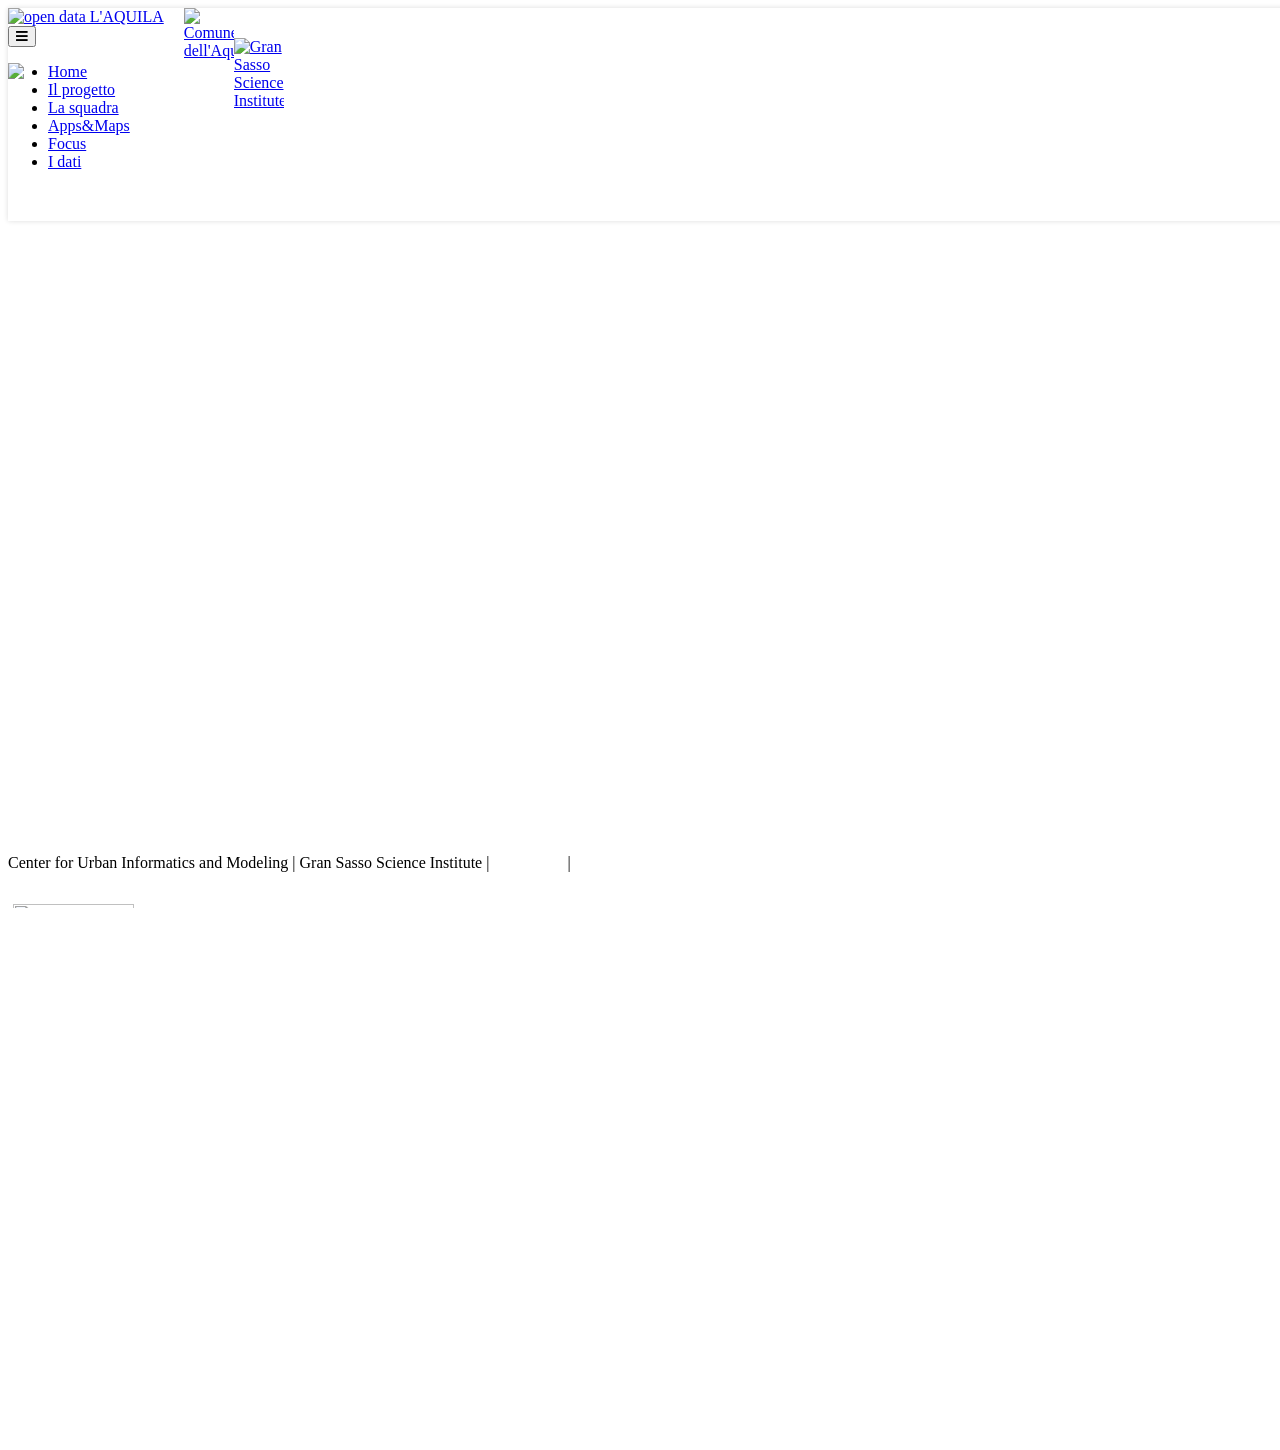
==== src/client/index.html @ ce21e2bb "gssi logo on mobile" ====
<!DOCTYPE html>
<!--[if lt IE 7 ]> <html dir="ltr" lang="en-US" class="ie6"> <![endif]-->
<!--[if IE 7 ]>    <html dir="ltr" lang="en-US" class="ie7"> <![endif]-->
<!--[if IE 8 ]>    <html dir="ltr" lang="en-US" class="ie8"> <![endif]-->
<!--[if IE 9 ]>    <html dir="ltr" lang="en-US" class="ie9"> <![endif]-->
<!--[if (gt IE 9)|!(IE)]><!--> <html dir="ltr" lang="en-US"> <!--<![endif]-->

<head>
<title>Infomobilità L'Aquila</title>
  <!-- <base href="/infomobility/">  -->

<!--  Mobile Viewport Fix -->
<meta name="viewport" content="width=device-width, initial-scale=1.0, maximum-scale=1.0, user-scalable=no" />
<meta http-equiv="Content-Type" content="text/html; charset=UTF-8" />
<link rel="stylesheet" id="font-awesome-5-css" href="https://pro.fontawesome.com/releases/v5.9.0/css/all.css?ver=2.2.6.3" type="text/css" media="all">
<link rel="stylesheet" id="fl-builder-google-fonts-06615338d649712f41926b9a506e9893-css" href="//fonts.googleapis.com/css?family=Roboto+Condensed%3A300%2C400%2C700&amp;ver=5.3" type="text/css" media="all">
<link rel="stylesheet" href="js/lib/jquery-ui/css/smoothness/jquery-ui-1.9.1.custom.css" />
<link rel="stylesheet" href="js/lib/jquery-ui/addons/jquery-ui-timepicker.css" />
<!-- <link rel="stylesheet" href="//cdn.jsdelivr.net/leaflet/0.7.3/leaflet.css" /> -->
  <link rel="stylesheet" href="https://unpkg.com/leaflet@1.6.0/dist/leaflet.css"
        integrity="sha512-xwE/Az9zrjBIphAcBb3F6JVqxf46+CDLwfLMHloNu6KEQCAWi6HcDUbeOfBIptF7tcCzusKFjFw2yuvEpDL9wQ=="
        crossorigin=""/>
<link rel="stylesheet" href="js/otp/widgets/widget-style.css?v=1" />
<link rel="stylesheet" href="js/otp/modules/planner/planner-style.css?v=1" />
<link rel="stylesheet" href="js/otp/modules/bikeshare/bikeshare-style.css?v=1" />
<link rel="stylesheet" href="js/otp/modules/multimodal/multimodal-style.css?v=1" />
<link rel="stylesheet" href="js/otp/modules/calltaker/calltaker-style.css?v=1" />
<link rel="stylesheet" href="js/otp/modules/analyst/analyst-style.css?v=1" />
<link rel="stylesheet" href="js/otp/modules/alerts/alerts-style.css?v=1" />
<link rel="stylesheet" href="js/otp/modules/alerts/alerts-style.css?v=1" />
<link rel="stylesheet" href="js/otp/modules/fieldtrip/fieldtrip-style.css?v=1" />
<link rel="stylesheet" href="js/otp/widgets/tripoptions/tripoptions-style.css?v=1" />
<link rel="stylesheet" href="js/otp/widgets/transit/widgets-transit-style.css?v=1" />
<link rel="stylesheet" href="style.css?v=1" />
  <link rel="stylesheet" href="opendata/autoptimize.css" />
  <link rel="stylesheet" href="opendata/autoptimize_single.css" />
  <link rel="stylesheet" href="opendata/style.css" />

<!--Loads jquery, underscore, json2, momentjs and raphael makes 7 requests less-->
<script src="//cdn.jsdelivr.net/g/jquery@1.9.1,underscorejs@1.4.2,json2@0.1,momentjs@1.7.2,raphael@2.1.2"></script>

<!--
leaflet cannot be loaded with other scripts. it breaks the L.Icon.Default.imagePath regular expression
Analyst's webinterface was broken by that
-->
<!-- <script src="//cdn.jsdelivr.net/leaflet/0.7.3/leaflet.js"></script> -->
<!-- <script src="js/lib/leaflet.js"></script> -->

  <script src="https://unpkg.com/leaflet@1.6.0/dist/leaflet.js"
          integrity="sha512-gZwIG9x3wUXg2hdXF6+rVkLF/0Vi9U8D2Ntg4Ga5I5BZpVkVxlJWbSQtXPSiUTtC0TjtGOmxa1AJPuV0CPthew=="
          crossorigin=""></script>


<!-- jquery-ui -->
<script src="js/lib/jquery-ui/js/jquery-ui-1.9.1.custom.min.js"></script>
<script src="js/lib/jquery-ui/addons/jquery-ui-timepicker.js"></script>

<script src="./js/lib/jquery-ui/i18n/jquery.ui.datepicker-sl.js"></script>
<script src="./js/lib/jquery-ui/i18n/jquery.ui.datepicker-de.js"></script>
<script src="./js/lib/jquery-ui/i18n/jquery.ui.datepicker-fr.js"></script>
<script src="./js/lib/jquery-ui/i18n/jquery.ui.datepicker-it.js"></script>
<script src="./js/lib/jquery-ui/i18n/jquery.ui.datepicker-ca.js"></script>
<script src="./js/lib/jquery-ui/i18n/jquery.ui.datepicker-pl.js"></script>
<script src="./js/lib/jquery-ui/i18n/jquery.ui.datepicker-es.js"></script>
<script src="./js/lib/jquery-ui/i18n/jquery.ui.datepicker-pt.js"></script>

<!-- backbone -->
<script src="js/lib/backbone.js"></script>

<!-- Mustache/ICanHaz -->
<script src="//cdn.jsdelivr.net/mustache.js/0.7.2/mustache.js"></script>
<script src="js/lib/ICanHaz.js"></script>



<!-- otp-specific imports -->
<script src="js/otp/otp.js?v=1"></script>

<!-- otp-locales -->
<script language="javascript" src="js/lib/i18next-1.7.3.min.js"></script>
<script src="js/otp/locale/English.js?v=1"></script>
<script src="js/otp/locale/French.js?v=1"></script>
<script src="js/otp/locale/German.js?v=1"></script>
<script src="js/otp/locale/Slovenian.js?v=1"></script>
<script src="js/otp/locale/Italian.js?v=1"></script>
<script src="js/otp/locale/Catalan.js?v=1"></script>
<script src="js/otp/locale/Polish.js?v=1"></script>
<script src="js/otp/locale/Spanish.js?v=1"></script>
<script src="js/otp/locale/Portuguese.js?v=1"></script>

<script src="js/otp/config.js?v=1"></script>

<script src="js/otp/debug.js?v=1"></script>
<script src="js/otp/templates.js?v=1"></script>

<script src="js/otp/util/DataStorage.js?v=1"></script>
<script src="js/otp/util/Geo.js?v=1"></script>
<script src="js/otp/util/Itin.js?v=1"></script>
<script src="js/otp/util/Logger.js?v=1"></script>
<script src="js/otp/util/Text.js?v=1"></script>
<script src="js/otp/util/Time.js?v=1"></script>
<script src="js/otp/util/Imperial.js?v=1"></script>

<script src="js/otp/core/Webapp.js?v=1"></script>
<script src="js/otp/core/Map.js?v=1"></script>
<script src="js/otp/core/QueryLogger.js?v=1"></script>
<script src="js/otp/core/PopupMenu.js?v=1"></script>
<script src="js/otp/core/ContextMenu.js?v=1"></script>
<script src="js/otp/core/MapContextMenu.js?v=1"></script>
<script src="js/otp/core/WidgetManagerMenu.js?v=1"></script>
<script src="js/otp/core/Geocoder.js?v=1"></script>
  <script src="js/otp/core/GeocoderInfomobility.js?v=1"></script>
<script src="js/otp/core/GeocoderBuiltin.js?v=1"></script>
<script src="js/otp/core/GeocoderBag.js?v=1"></script>
<script src="js/otp/core/SOLRGeocoder.js?v=1"></script>
<script src="js/otp/core/TransitIndex.js?v=1"></script>
<script src="js/otp/core/IndexApi.js?v=1"></script>
<script src="js/otp/core/TrinetSessionManager.js?v=1"></script>
<script src="js/otp/core/DefaultSessionManager.js?v=1"></script>

<script src="js/otp/widgets/Widget.js?v=1"></script>
<script src="js/otp/widgets/WidgetManager.js?v=1"></script>
<script src="js/otp/widgets/Dialogs.js?v=1"></script>

<script src="js/otp/modules/Module.js?v=1"></script>

<script src="js/otp/modules/planner/PlannerModule.js?v=1"></script>
<script src="js/otp/modules/planner/IconFactory.js?v=1"></script>
<script src="js/otp/modules/planner/TripPlan.js?v=1"></script>
<script src="js/otp/modules/planner/Itinerary.js?v=1"></script>
<script src="js/otp/modules/planner/ItinerariesWidget.js?v=1"></script>

<script src="js/otp/modules/multimodal/MultimodalPlannerModule.js?v=1"></script>

<!--Loads some javascript modules only if they are enabled in config.js-->
<script type="text/javascript">
	//Which modules needs which files
	var modules = {
		'otp.modules.bikeshare.BikeShareModule':
			[
			'js/otp/modules/bikeshare/BikeShareModule.js?v=1',
			'js/otp/modules/bikeshare/BikeStationsWidget.js?v=1'
		],
		'otp.modules.analyst.AnalystModule':
			[
			'js/otp/modules/analyst/AnalystModule.js?v=1',
			'js/otp/modules/analyst/AnalystLegendWidget.js?v=1',
		],
		'otp.modules.calltaker.CallTakerModule':
			[
			'js/lib/jspdf.min.js',
			'js/otp/modules/calltaker/CallTakerModule.js?v=1',
			'js/otp/modules/calltaker/CallHistoryWidget.js?v=1',
			'js/otp/modules/calltaker/MailablesWidget.js?v=1',
			'js/otp/modules/calltaker/calltaker-models.js?v=1',
			],
		'otp.modules.annotations.AnnotationsModule':
			[
			'js/otp/modules/annotations/AnnotationsModule.js?v=1'
		],
		'otp.modules.alerts.AlertsModule':
			[
			'js/otp/modules/alerts/AlertsModule.js?v=1',
			'js/otp/modules/alerts/AlertsWidget.js?v=1',
			'js/otp/modules/alerts/EntitiesWidget.js?v=1',
			'js/otp/modules/alerts/alerts-models.js?v=1',
		],
		'otp.modules.fieldtrip.FieldTripModule':
			[
			'js/otp/modules/fieldtrip/FieldTripModule.js?v=1',
			'js/otp/modules/fieldtrip/FieldTripManagerWidget.js?v=1',
			'js/otp/modules/fieldtrip/FieldTripRequestWidget.js?v=1',
			'js/otp/modules/fieldtrip/FieldTripGeocoderWidget.js?v=1',
			'js/otp/modules/fieldtrip/SaveFieldTripWidget.js?v=1',
			'js/otp/modules/fieldtrip/SearchWidget.js?v=1'
			]

	}
	for (var moduleIndex = 0; moduleIndex < otp.config.modules.length; moduleIndex++) {
		var curModuleClass = otp.config.modules[moduleIndex]["className"]
		//console.log(curModuleClass);
		if (curModuleClass in modules) {
			var modulesScripts = modules[curModuleClass];
			for (var scriptIndex = 0; scriptIndex < modulesScripts.length; scriptIndex++) {
				$.ajax({
					url: modulesScripts[scriptIndex],
					dataType: "script",
					cache: true,
					async: false
				})
				.fail(function(jqxhr, settings, exception) {
					console.error(settings);
					console.error(jqxhr.error());
					console.error(exception);
				});
			}
		}
	}

</script>



<script src="js/otp/widgets/InfoWidget.js?v=1"></script>
<script src="js/otp/widgets/tripoptions/RoutesSelectorWidget.js?v=1"></script>
<script src="js/otp/widgets/tripoptions/TripOptionsWidget.js?v=1"></script>
<script src="js/otp/widgets/tripoptions/BikeTrianglePanel.js?v=1"></script>

<script src="js/otp/widgets/transit/RouteBasedWidget.js?v=1"></script>
<script src="js/otp/widgets/transit/StopViewerWidget.js?v=1"></script>
<script src="js/otp/widgets/transit/StopFinderWidget.js?v=1"></script>
<script src="js/otp/widgets/transit/TripViewerWidget.js?v=1"></script>

<script src="js/otp/layers/StopsLayer.js?v=1"></script>

<!-- make legacy Internet Explorer play nice(r) -->
<!--[if lt IE 9]>
  <script src="//cdn.jsdelivr.net/html5shiv/3.7.0/html5shiv.js"></script>
  <script src="//cdn.jsdelivr.net/respond/0.1/respond.min.js"></script>
<![endif]-->


<!-- load ICH templates and create the webapp at startup -->
<script type="text/javascript" language="javascript">
$(document).ready(function() {

    // CHECK LAYOUT

    // check params
    const queryString = window.location.search;
    const urlParams = new URLSearchParams(queryString);
    if(urlParams.has('style')){
      var fileref = document.createElement("link");
      fileref.rel = "stylesheet";
      fileref.type = "text/css";
      fileref.href = otp.config.hostname + "/opendata/"+ urlParams.get('style') +".css";
      document.getElementsByTagName("head")[0].appendChild(fileref)
    }

    var realtime_marker, alert_realtime = $("#alert-realtime"), last_gps_datetime, realtime_interval, multirfid, realtime_markers_layer = L.featureGroup(), bus_list = {}, unitids, busposition_ws, tripname_realtime, fitmap, map_bounds, connection_attempts = 0, realtime_error;
    const EXPIRATION_TIME = 60000, MAX_CONNECTION_ATTEMPTS = 10, DRIVERID_EXPIRATION = 12*60*60*1000, //set expiration time for not updated bus positions and driverid last_update
            TIME_UPDATE = 30000, //time to update real time data
            REALTIME_RANGE = 60 * 1000; //bus updates must be within this time range

    const STREAM_TYPE = "req"; // or ws - websocket

    const TEMPLATES = {
      REALTIME_INFO: {
        start: (trip) => {
          return '<span class="text-success">Real Time</span><br>Linea: <strong>' + trip + '</strong><br><span class="text-warning state-alert-realtime">Connessione in corso...</span><span class="close-alert-realtime">✕</span>'
        },
        success: (trip) => {
          return '<span class="text-success">Real Time</span><br>Linea: <strong>' + trip + '</strong><br><span class="text-success state-alert-realtime">Posizione aggiornata</span><span class="close-alert-realtime">✕</span>'
        },
        error: (trip) => {
          return '<span class="text-danger">Real Time</span><br>Linea: <strong>' + trip + '</strong><br><span class="text-warning state-alert-realtime">Problema di rete. Riprova più tardi.</span><span class="close-alert-realtime">✕</span>'
        },
        offline: (trip) => {
          return '<span class="text-success">Real Time</span><br>Linea: <strong>' + trip + '</strong><br><span class="text-danger state-alert-realtime">Posizione non aggiornata</span><span class="close-alert-realtime">✕</span>'
        },

      }
    }

    var realTimeBusIcon = L.divIcon({
      //iconUrl: otp.config.resourcePath + 'images/bus-icon.svg',
      shadowUrl: '',
      iconSize:     [35, 35], // size of the icon
      //shadowSize:   [50, 64], // size of the shadow
      iconAnchor:   [18, 38], // point of the icon which will correspond to marker's location
      //shadowAnchor: [4, 62],  // the same for the shadow
      popupAnchor:  [2, -90], // point from which the popup should open relative to the iconAnchor
      className: 'realtime-bus-marker bg-label',
      html: '<div class="realtime-bus-bg"></div><img class="realtime-bus-icon" src="' + otp.config.resourcePath + 'images/bus-icon.svg">'
    });
	//Sets datepicker language based on selected/detected language in config.js
	$.datepicker.setDefaults($.datepicker.regional[otp.config.locale.config.datepicker_locale_short]);
    var templateUrls = [ //new Array(
        'js/otp/layers/layers-templates.html',
        'js/otp/widgets/widget-templates.html',
        'js/otp/widgets/tripoptions/tripoptions-templates.html',
        'js/otp/widgets/transit/widgets-transit-templates.html',
    ];

    var loadedTemplates = 0;

    for(var i = 0; i < templateUrls.length; i++) {
        $.get(templateUrls[i])
        .success(function(html) {
            $('<div style="display:none;"></div>').appendTo($("body")).html(html);
            loadedTemplates++;
            if(loadedTemplates == templateUrls.length) {
                ich.grabTemplates();
                new otp.core.Webapp();
            }
        });
    }
    //close streaming when closing itineraries widget
    $("body").on("click", "#planner-itinWidget .otp-widget-header-button, #otp-itinsWidget-header-hidden .otp-widget-header-button", function(e){
      /* #BUSPOSITION */
      stopRealTime()
      global_itineraries.module.clearTrip();
      global_itineraries.close();
      $("#otp-itinsWidget-header-hidden").removeClass("show-navigation-header");
    });

    //close stream when changing itineraries
    $("body").on("click", "#planner-itinWidget .otp-itinsWidget-footer .otp-itinsButtonRow > button", function(e){
      stopRealTime()
    })

    //close stream when closing realtime alert
    $("body").on("click", "#alert-realtime .close-alert-realtime", function(e){
      stopRealTime()
    })

    $("body").on("click", ".live-button", function(e){
      /* CLICK ON REAL TIME BUTTON*/
      e.stopPropagation();
      e.preventDefault();

      //CHECK IF BUTTON IS ACTIVE
      // SO STOP CURRENT TRACKING
      if($(e.currentTarget).hasClass("active")){
        //USER WANTS TO STOP REAL TIME POSITIONING

        //CLOSE STREAM AND SOCKET
        closeStream(e);

        //REMOVE ALL MARKERS
        removeBusMarkers();

        $(e.currentTarget).removeClass("active");
        alert_realtime.hide().html("Real Time");
        return;
      }

      //IF BUTTON IS NOT ACTIVE
      //THEN START TRACKING CURRENT BUS

      //CHECK IF A DIFFERENT BUTTON IS ACTIVE
      const active_button = $(".live-button.active")
      if(active_button.length){
        active_button.removeClass("active")
      }
      //CHECK IF A DIFFERENT ROUTE IS CURRENTLY TRACKED
      if(!($.isEmptyObject(bus_list))){
        //CLOSE STREAM AND SOCKET
        closeStream(e);

        //REMOVE ALL MARKERS
        removeBusMarkers();
      }

      /* START STREAM */

      unitids = $(e.currentTarget).data("unitids");
      tripname_realtime = $(e.currentTarget).data("tripname");

      $(e.currentTarget).addClass("active");
      //add departure and arrival location to bounds - todo
      map_bounds = new L.LatLngBounds();
      fitmap = true; //to fit map on first update // after that set fit map to false
      last_results = 0;
      alert_realtime.show()

      STREAM_TYPE === "ws" ? startStream() : startInterval()

      //show map if it's on mobile
      if(document.body.clientWidth < 769){
        //check parent of live-button

        //if live-button is in tripViewerWidget
        const widget = $(e.currentTarget).closest(".otp-widget")[0]

        if(widget.id === "otp-planner-tripViewerWidget"){
          //it's tripViewerWidget
          $("#close-tripViewerWidget-button").trigger("click");
          //check if itineraryWidget is open
        }
        $("#show-on-map-button").trigger("click");

      }
    })

    const startInterval = () => {
      const buses = JSON.stringify({
        unitids: unitids
      });
      getBusPositions(buses)
      realtime_interval = setInterval(() => {
        getBusPositions(buses)
      }, TIME_UPDATE)
    }
    stopRealTime = () => {
      closeStream("close")
      removeBusMarkers()
      alert_realtime.hide().html("Real Time");
      $(".live-button.active").removeClass("active")
    }
    const getBusPositions = (json_data) => {
        $.ajax({
          type: "POST",
          url: otp.config.unitids_api,
          data: json_data,
          cache: false,
          contentType: 'application/json'
        }).done(function(results) {
          //console.log(results)
          //debugger;
          //check if an error occurred and remove error alert
          if(realtime_error){
            realtime_error = false;
            alert_realtime.html(TEMPLATES.REALTIME_INFO.success(tripname_realtime))
          }
          updateMarkers(results)
        }).fail((err) => {
          console.log(err)
          connection_attempts++;
          if(connection_attempts < MAX_CONNECTION_ATTEMPTS){
            alert_realtime.html(TEMPLATES.REALTIME_INFO.error(tripname_realtime))
            realtime_error = true;
          }else{
            stopRealTime()
          }
        })
    }

    const startStream = (fitmap) => {
      alert_realtime.html(TEMPLATES.REALTIME_INFO.start(tripname_realtime))

      if(busposition_ws && (busposition_ws.readyState == busposition_ws.OPEN)){
        return;
      }
      // Create WebSocket connection.
      busposition_ws = new WebSocket(otp.config.busposition_ws_url);
      busposition_ws.active = true;

      // Connection opened
      busposition_ws.addEventListener('open', function (event) {
        connection_attempts = 0;
        console.log('Connected to BusPositionWS Server')
        sendUnitIds(unitids)
      });
      // Connection opened
      busposition_ws.addEventListener('close', function (event) {
        console.log("close event", event)
        setMarkersLabel(null, "reset")
      });
      // Connection error
      busposition_ws.addEventListener('error', function (err) {
        console.log('Socket Error', err);
        if(busposition_ws.active){
          //all markers are not valid anymore
          setMarkersLabel(null, "reset");
          //set a limit to timeout calls
          if(connection_attempts < MAX_CONNECTION_ATTEMPTS){
            console.log('Socket was active. Reconnect will be attempted in 10 second.', err.message);
            setTimeout(function() {
              connection_attempts++;
              startStream();
            }, 10000);
          }else{
            // closeStream("close")
            // trig the stop button and show connection error message
            //print "problema di rete. Real time non disponibile. prova più tardi."
            alert_realtime.html(TEMPLATES.REALTIME_INFO.error(tripname_realtime))
            //rimuovi realtime buttons
          }

        }

      });

      // Listen for messages
      busposition_ws.addEventListener('message', async function (event) {
        //console.log("message event")
        let results;
        try{
          results = await JSON.parse(event.data);
          //update marker
          //console.log('Message from server: ', results);
        }catch(err){
          console.log('Error while parsing Message from server: ', err);
        }
        updateMarkers(results)

      });

      const sendUnitIds = () => {
        //debugger;
        busposition_ws.send(JSON.stringify({
          //rfids: ["003A008ACF05", "232222222222"]
          unitids: unitids
        }));
      }
    };

    const closeStream = (e) => {
      if(STREAM_TYPE === "ws"){
        if(busposition_ws && e){
          busposition_ws.active = false;
          //remove all markers
        }
        busposition_ws.close()
      }else{
        //clear interval
        clearInterval(realtime_interval);
        realtime_interval = null;
      }

    };

    const removeBusMarkers = () => {
      for(let k in bus_list){
        global_map.removeLayer(bus_list[k].marker);
        delete bus_list[k]
      }
    }

    //for ws
    const setMarkersLabel = (driverID, state, time) => {
      //check socket state, if it's closed don't change labels
      //console.log(busposition_ws.active, driverID, state)
      if(!busposition_ws.active && state != "reset"){
        return
      }

      switch (state){
        case "reset":
          for(k in bus_list){
            clearTimeout(bus_list[k].expired);
            $(bus_list[k].marker._icon).addClass('not-updated');
            bus_list[k].expired = null;
            console.log("reset ", k, bus_list[k])
          }
          break;
        case "active":
          //remove not updated class from marker
          $(bus_list[unitID].marker._icon).removeClass('not-updated');
          bus_list[unitID].expired = setTimeout(setMarkersLabel, EXPIRATION_TIME, unitID, "inactive",  new Date().getTime());
          console.log("active", unitID,  new Date().getTime(), "n. " + bus_list[unitID].expired)
          break;
        case "inactive":
          console.log("inactive",unitID, time)
          //add not updated class to marker
          clearTimeout(bus_list[unitID].expired);
          $(bus_list[unitID].marker._icon).addClass('not-updated');
          bus_list[unitID].expired = null;
          //check if all bus are not transmitting
          /*if(!checkBusTransmission()){
            //if nono of buses are tstill transmitting change alert template
            alert_realtime.html(TEMPLATES.REALTIME_INFO.offline(tripname_realtime))
          }*/
          break;
        default:
      }
    };
    const checkBusTransmission = () => {
      for(k in bus_list){
        if(bus_list[k].expired != null){
          return true
        }
      }
      return false;
    };

    const updateMarkers = (results) => {
      //get current time
      const current_time = Date.now();
      const realtime_min_time = new Date(current_time - REALTIME_RANGE) // 60 secs
      const driverid_valid_time = new Date(current_time - DRIVERID_EXPIRATION); // 12 hours
      let check_realtime = false;

      //check if buses are all online
      //alert_realtime.html(TEMPLATES.REALTIME_INFO.success(tripname_realtime))
      //alert_realtime.html(TEMPLATES.REALTIME_INFO.offline(tripname_realtime))

      //alert_realtime.html('Real Time <br>Linea: <strong>' + tripname_realtime + '</strong><br><span>Ultimo aggiornamento: <strong>' + moment().startOf('hour').fromNow();  + '</strong></span><span>X</span>')
      results.forEach((unit) => {

        if(bus_list.hasOwnProperty(unit.unitID)){
          //get saved instance
          const bus_unit = bus_list[unit.unitID];

          //check if unit is transmitting or not
          if(unit.datetime_system >= realtime_min_time){
            //realtime position incoming, so update marker position
            bus_unit.marker.setLatLng(new L.LatLng(unit.latitude, unit.longitude));

            //check if it was offline to restore its label
            if(!bus_unit.updated){
              bus_unit.updated = true;
              $(bus_unit.marker._icon).removeClass('not-updated')
            }
            //if it's online and it's not animated, then add animated class
            if(!$(bus_unit.marker._icon).hasClass("animated")){
              $(bus_unit.marker._icon).addClass("animated");
            }

            check_realtime = true;

          }else{
            if(bus_unit.updated){
              bus_unit.updated = false;
              $(bus_unit.marker._icon).addClass('not-updated').removeClass("animated");
            }
            //else, still offline
          }

        }else{
          //CREATE NEW MARKER
          const marker = L.marker([unit.latitude, unit.longitude], {icon: realTimeBusIcon}).addTo(global_map);
          check_realtime = true;
          /*.bindPopup('Linea: ' + tripname_realtime, {
            minWidth: "0",
            width: 50,
            closeButton: true
          })*/
          bus_list[unit.unitID] = {
            marker: marker,
            updated: true
          }
          //use marker to calculate bounds to fit map
          if(fitmap){
            map_bounds.extend(marker.getLatLng());
          }
          check_realtime = true;
        }
      });

      //check if all buses are online to set alert box's text
      if(check_realtime){
        //at least one vehicle is online, so position is updated
        alert_realtime.html(TEMPLATES.REALTIME_INFO.success(tripname_realtime))
      }else{
        //vehicle is online, so position is not updated
        alert_realtime.html(TEMPLATES.REALTIME_INFO.offline(tripname_realtime))
      }

      if(fitmap){
        fitmap = false;
        //fit map bounds
        if(results.length > 1){
          global_map.fitBounds(map_bounds, {padding: [100, 100]})
        }else{
          global_map.flyTo([results[0].latitude, results[0].longitude], global_map.getZoom(), {
            animate: true,
            duration: 1
          });
        }
      }


      /*realtime_marker = L.marker([bus_data[1].latitude, bus_data[1].longitude], {icon: realTimeBusIcon}).bindPopup('Linea: ' + tripname_realtime, {
        minWidth: "0",
        width: 100,
        closeButton: false
      }).addTo(global_map);
      global_map.flyTo(realtime_marker.getLatLng(), global_map.getZoom(), {
        animate: true,
        duration: 1
      });*/


    };

    //prevent refreshing bus position when page is not active
    onVisibilityChange(function(visible) {
      //console.log('the page is now', visible ? 'focused' : 'unfocused');
      if(busposition_ws && busposition_ws.active){
        visible ? STREAM_TYPE === "ws" ? startStream() : startInterval() : closeStream()
      }
    });

    function onVisibilityChange(callback) {
      var visible = true;

      if (!callback) {
        throw new Error('no callback given');
      }

      function focused() {
        if (!visible) {
          callback(visible = true);
        }
      }

      function unfocused() {
        if (visible) {
          callback(visible = false);
        }
      }

      // Standards:
      if ('hidden' in document) {
        document.addEventListener('visibilitychange',
                function() {(document.hidden ? unfocused : focused)()});
      }
      if ('mozHidden' in document) {
        document.addEventListener('mozvisibilitychange',
                function() {(document.mozHidden ? unfocused : focused)()});
      }
      if ('webkitHidden' in document) {
        document.addEventListener('webkitvisibilitychange',
                function() {(document.webkitHidden ? unfocused : focused)()});
      }
      if ('msHidden' in document) {
        document.addEventListener('msvisibilitychange',
                function() {(document.msHidden ? unfocused : focused)()});
      }
      // IE 9 and lower:
      if ('onfocusin' in document) {
        document.onfocusin = focused;
        document.onfocusout = unfocused;
      }
      // All others:
      window.onpageshow = window.onfocus = focused;
      window.onpagehide = window.onblur = unfocused;
    };


});



</script>

</head>
<body>

<header id="branding" role="banner" class="clearfix">

  <!--  <hgroup id="logo">
      <div class="ribbon">
        <h1 id="site-title"><span><a href="/" title="cibi.me" rel="home">cibi.me</a></span></h1>
        <h2 id="site-description">Where can you bike to?</h2>
      </div>
    </hgroup>-->

  <!--<p id="splash-text"><span>Bike share is coming to NYC this summer!</span> <span>How will you use it to get around?</span></p>-->

 <!--
  <div class="search">

    <input type="text" name="location_search" placeholder="Search for a location&hellip;" />
  </div>
 -->
</header>  <!-- #branding -->

<!-- OPEN DATA HEADER -->
<div id='opendata-header' class="fl-builder fl-theme-builder-footer fl-framework-bootstrap-4 fl-preset-default fl-full-width fl-nav-mobile-offcanvas fl-offcanvas-overlay-right fl-shrink-header-enabled fl-responsive-nav-enabled">
  <div id="fl-page" class="fl-page" style="padding-top: 0px;">
    <header class="fl-page-header fl-page-header-primary fl-page-nav-right fl-page-nav-toggle-icon fl-page-nav-toggle-visible-medium-mobile headroom fl-shrink-header-transition headroom--not-bottom headroom--pinned headroom--top" itemscope="itemscope" itemtype="https://schema.org/WPHeader">
      <div class="fl-page-header-wrap">
        <div class="fl-page-header-container container">
          <div class="fl-page-header-row d-flex justify-content-between">
            <div class="fl-page-header-logo-col flex-shrink-1">
              <div class="fl-page-header-logo" itemscope="itemscope" itemtype="https://schema.org/Organization">
                <a href="https://www.opendatalaquila.it/" itemprop="url"> <img alt="open data L'AQUILA" class="fl-logo-img" height="88" itemscope="" itemtype="https://schema.org/ImageObject" src="https://www.opendatalaquila.it/wp-content/themes/cuim-2018/images/open_data_laquila.svg" style="max-height: 88px;" width="180"></a>
                <a href="https://www.comune.laquila.it/" itemprop="url" style="position: absolute; margin-left: 20px;"> <img alt="Comune dell'Aquila" height="88" class="fl-logo-img"  src="images/comune-laquila.jpg" style="max-width: 50px;"></a>
                <a href="https://www.gssi.it/" itemprop="url" style="position: absolute; margin-left: 70px; top: 30px;" class="d-lg-none"> <img alt="Gran Sasso Science Institute" height="88" class="fl-logo-img"  src="images/gssi-small.png" style="max-width: 50px;"></a>
              </div>
            </div>
            <div class="fl-page-nav-col">
              <div class="fl-page-nav-wrap">
                <nav aria-label="Menu testata" class="fl-page-nav fl-nav navbar navbar-default navbar-expand-md"
                     itemscope="itemscope" itemtype="https://schema.org/SiteNavigationElement">
                  <button id="fl-button-open-mobile-menu" class="navbar-toggle navbar-toggler" data-target=".fl-page-nav-collapse" data-toggle="collapse"
                          type="button"><span><i aria-hidden="true" class="fas fa-bars"></i><span
                          class="sr-only">Menu</span></span></button>
                  <div id="fl-nav-offcanvas-collapse" class="fl-page-nav-collapse collapse navbar-collapse">
                    <div id="fl-button-close-mobile-menu" class="fl-button-close"><button class="fl-offcanvas-close"><i class="fas fa-times"></i></button></div>
                    <ul class="nav navbar-nav navbar-right menu fl-theme-menu" id="menu-primario">
                      <li class="menu-item menu-item-type-post_type menu-item-object-page menu-item-home menu-item-98 nav-item" id="menu-item-98">
                        <a class="nav-link" href="https://www.opendatalaquila.it/">Home</a>
                      </li>
                      <li class="menu-item menu-item-type-post_type menu-item-object-page menu-item-1028 nav-item" id="menu-item-1028">
                        <a class="nav-link" href="https://www.opendatalaquila.it/il-progetto/">Il progetto</a>
                      </li>
                      <li class="menu-item menu-item-type-post_type menu-item-object-page menu-item-1029 nav-item" id="menu-item-1029">
                        <a class="nav-link" href="https://www.opendatalaquila.it/la-squadra/">La squadra</a>
                      </li>
                      <li class="menu-item menu-item-type-post_type menu-item-object-page current-page-ancestor menu-item-1092 nav-item current-menu-item" id="menu-item-1092">
                        <a class="nav-link" href="https://www.opendatalaquila.it/appsmaps/">Apps&amp;Maps</a>
                      </li>
                      <li class="menu-item menu-item-type-post_type menu-item-object-page menu-item-1056 nav-item" id="menu-item-1056">
                        <a class="nav-link" href="https://www.opendatalaquila.it/focus/">Focus</a>
                      </li>
                      <li class="menu-item menu-item-type-custom menu-item-object-custom menu-item-921 nav-item" id="menu-item-921">
                        <a class="nav-link" href="https://ckan.opendatalaquila.it/dataset" rel="noopener noreferrer" target="_blank">I dati</a>
                      </li>
                    </ul>
                  </div>
                </nav>
              </div>
            </div>
            <div>
              <div id="navbar-main-right">
                <div class="widget widget_text" id="text-3">
                  <div class="textwidget">
                    <p>
                      <a class="d-lg-block d-none" href="https://www.gssi.it/" rel="noopener noreferrer" target="_blank">
                        <img alt="" class="size-full wp-image-1238 alignright" src="https://www.opendatalaquila.it/wp-content/uploads/2019/12/gssi-quadrato.svg" width="70">
                      </a>
                    </p>
                  </div>
                </div>
              </div>
            </div>
          </div>
        </div>
      </div>
    </header>
  </div>
</div>

<!-- OPEN DATA HEADER END -->



<div id="otp-itinsWidget-header-hidden" class="otp-widget otp-widget-nonTransparent otp-defaultItinsWidget ui-resizable ui-draggable"><div class="otp-widget-header" id="show-directions-button"><i class="fas fa-directions"></i></div><div class="otp-widget-header-button">×<div></div></div></div>

<div id="map"></div>

<!-- OPEN DATA FOOTER -->
<footer id="opendata-footer">
<div id="opendata-footer-box">
<div id="opendata-footer-about" class="footer-about-hidden fl-builder-content fl-builder-content-852 fl-builder-global-templates-locked" data-post-id="852"
        itemscope="itemscope" itemtype="http://schema.org/WPFooter" data-type="footer">
  <div class="fl-row fl-row-fixed-width fl-row-bg-none fl-node-5de13f8030e06" data-node="5de13f8030e06">
    <div class="fl-row-content-wrap">
      <div class="fl-row-content fl-row-fixed-width fl-node-content">
        <div class="fl-col-group fl-node-5de13f7ff2c91" data-node="5de13f7ff2c91">
          <div class="fl-col fl-node-5de13f7ff2c96" data-node="5de13f7ff2c96">
            <div class="fl-col-content fl-node-content">
              <div class="fl-module fl-module-html fl-node-5de13f7ff2c97" data-node="5de13f7ff2c97">
                <div class="fl-module-content fl-node-content">
                  <div class="fl-html">
                    <div class="row no-gutters align-items-start">
                      <div class="col-md-2">
                        <p class="text-primary text-18 color-333">Un progetto</p>
                        <a href="https://www.gssi.it/" target="_blank" rel="noopener">
                          <img class="alignnone w-75"
                               src="https://www.opendatalaquila.it/wp-content/uploads/2020/06/gssi.png" alt="" >
                        </a>
                      </div>
                      <div class="col-md">
                        <div class="row no-gutters align-items-center">
                          <div class="col-md-12">
                            <p class="text-primary text-18 color-333">In collaborazione con</p>
                          </div>
                          <div class="col-md-2">
                            <a href="http://www.comune.laquila.it" target="_blank" rel="noopener">
                              <img class="alignnone"
                                   src="https://www.opendatalaquila.it/wp-content/uploads/2020/06/comune-aq.png"
                                   alt="" style="max-height:80px">
                            </a>
                          </div>
                          <div class="col-md-4">
                            <a href="https://www.univaq.it" target="_blank" rel="noopener">
                              <img class="alignnone"
                                   src="https://www.opendatalaquila.it/wp-content/uploads/2020/06/univaq.png" alt=""
                                   >
                            </a>
                          </div>
                          <div class="col-md-3">
                            <a href="http://usra.it" target="_blank" rel="noopener">
                              <img class="alignnone"
                                   src="https://www.opendatalaquila.it/wp-content/uploads/2020/06/usra.png"
                                   alt="">
                            </a>
                          </div>
                          <div class="col-md-3">
                            <a href="http://usrc.it" target="_blank" rel="noopener">
                              <img class="alignnone"
                                   src="https://www.opendatalaquila.it/wp-content/uploads/2020/06/usrc.png" alt=""
                                   >
                            </a>
                          </div>
                        </div>
                      </div>
                      <div class="col-md-2">
                        <div class="row">
                          <div class="col-md-12">
                            <p class="text-primary text-18 color-333">Con il contributo di</p>
                          </div>
                          <div class="col-md-12">
                            <a href="https://www.openpolis.it" target="_blank" rel="noopener">
                              <img class="alignnone w-100"
                                   src="https://www.opendatalaquila.it/wp-content/uploads/2020/06/openpolis.png" alt=""
                                   >
                            </a>
                          </div>
                          <div class="col-md-12">
                            <a href="https://www.actionaid.it" target="_blank" rel="noopener">
                              <img class="alignnone w-100"
                                   src="https://www.opendatalaquila.it/wp-content/uploads/2020/06/actionaid.png"
                                   alt="">
                            </a>
                          </div>
                        </div>
                      </div>
                    </div>
                  </div>
                </div>
              </div>
            </div>
          </div>
        </div>
      </div>
    </div>
  </div>
  </div>
</div>
  <div id="opendata-footer-fixed" class="fl-row fl-row-full-width fl-row-bg-color fl-node-5dd7d0983196c" data-node="5dd7d0983196c">
    <div class="fl-row-content-wrap">
      <div class="fl-row-content fl-row-fixed-width fl-node-content">
        <div class="fl-col-group fl-node-5dd7d09840387" data-node="5dd7d09840387">
          <div class="fl-col fl-node-5dd7d09840519" data-node="5dd7d09840519">
            <div class="fl-col-content fl-node-content">
              <div class="fl-module fl-module-rich-text fl-node-5dd7d0d6e54bf" data-node="5dd7d0d6e54bf">
                <div class="fl-module-content fl-node-content">
                  <div class="fl-rich-text"><p>Center for Urban Informatics and Modeling | Gran Sasso Science Institute | <a href="#" id="show-footer-about"> About <i class="fas fa-chevron-circle-up"></i></a>
                    | <a href="https://www.gssi.it/privacy" target="_blank" rel="noopener">Privacy Policy</a></p></div>
                </div>
              </div>
            </div>
          </div>
          <div class="fl-col fl-node-5dd7d0984051e fl-col-small" data-node="5dd7d0984051e">
            <div class="fl-col-content fl-node-content">
              <div class="fl-module fl-module-rich-text fl-node-5dd7d262e1143" data-node="5dd7d262e1143">
                <div class="fl-module-content fl-node-content">
                  <div class="fl-rich-text"><p><a href="https://creativecommons.org/licenses/by/4.0/deed.it"
                                                  target="_blank" rel="noopener"><img style="margin-top: 1em;"
                          class="size-full wp-image-891 alignright"
                          src="https://www.opendatalaquila.it/wp-content/uploads/2019/11/logo-creative-commons.png"
                          alt="" width="121" height="40"></a></p></div>
                </div>
              </div>
            </div>
          </div>
        </div>
      </div>
    </div>
  </div>
</footer>
<!-- OPEN DATA FOOTER END -->
<div id="otp-minimize-tray"></div>

<div id="otp-spinner"><img src="images/spinner.gif"></div>

<script>

</script>

<script type="text/javascript">
  /*window.oncontextmenu = function(event) {
    event.preventDefault();
    event.stopPropagation();
    return false;
  };*/
  var isMobile = navigator.userAgent.match(/(iPad)|(iPhone)|(iPod)|(android)|(webOS)/i)
  //Collapsed = Open
  $(document).ready(function(){
    let footer_about = $("#opendata-footer-about");
    let screen_size_alert = $("#screen-size-alert");
    if(isMobile){
      screen_size_alert.append(ngettext("Screen size not supported"))
    }else{
      screen_size_alert.append(ngettext("Expand your Browser window"))
    }

    checkTransitService()

    //ICITY AQ
    function prepare_icityaq_navbar(){
      //append an nav-item for each type available in icityaq, defined in otp.config.icityaq.listing_types

      // create template

      //add an event listener to fetch related data with fetch_icityaq
    }
    function fetch_icityaq(listing_type){
      $.ajax({
        type: "GET",
        url: otp.config.icityaq.hostname + otp.config.icityaq.api(listing_type),
        contentType: 'application/json'
      }).done(function(results) {
        //print listing items on map by using leaflet apis with 'global_map'
      }).fail((err) => {
        //show error banner
      })
    }

    // CHECK TRANSIT SERVICE
    function checkTransitService() {
      $.ajax(otp.config.hostname + otp.config.checkTransitService.path, {
        data: otp.config.checkTransitService.queryParams,
        dataType: 'JSON',
        traditional: true,
        success: function (data) {
          if (!data.plan) {
            //show alert
            $("#alert-dialog-box").addClass("no-trip-found")
          }
        }
      });
    }


    let fl_page = $("#fl-page"); let fl_page_nav_collapse = $(".fl-page-nav-collapse");
    let options_widget_collapsed = false;
    let itin_widget_hidden = false;
    let option_widget = null;
    let collapseButton = null;
    let itin_widget = null;
    let navigation_header = $("#otp-itinsWidget-header-hidden");
    let show_directions_button = $("#show-directions-button").append(" " + ngettext("Show Directions"))

    $("body").on("focus", "#otp-planner-optionsWidget-locSelector-start, #otp-planner-optionsWidget-locSelector-end", function(e) {
      if(document.body.clientWidth < 769){
        if(option_widget === null) {
          option_widget = $("#otp-planner-optionsWidget")
          collapseButton = $("#otp-planner-optionsWidget-locSelector-collapseButton");
        }
        if (!options_widget_collapsed) {
          option_widget.addClass("collapsed-widget")
          collapseButton.addClass("flip");
          options_widget_collapsed = true;
        }
      }
    });
    $("body").on("click", "#otp-planner-optionsWidget-locSelector-collapseButton", function(e) {
      if(option_widget === null) {
        option_widget = $("#otp-planner-optionsWidget")
        collapseButton = $("#otp-planner-optionsWidget-locSelector-collapseButton");
      }
      if(options_widget_collapsed){
        option_widget.removeClass("collapsed-widget")
        collapseButton.removeClass("flip")
        options_widget_collapsed = false;
      }else{
        option_widget.addClass("collapsed-widget")
        collapseButton.addClass("flip")
        options_widget_collapsed = true;
      }
    });
    $("body").on("click", "#show-on-map-button", function(e) {
      if(itin_widget === null){
        itin_widget = $("#planner-itinWidget")
        itin_widget.addClass("hidden-widget")
        navigation_header.addClass("show-navigation-header")
      }else{
        itin_widget.addClass("hidden-widget")
        navigation_header.addClass("show-navigation-header")
      }

      //itin_widget = $(e.currentTarget)
    })

    $("#show-directions-button").click(function () {
      itin_widget.removeClass("hidden-widget")
      navigation_header.removeClass("show-navigation-header")
    })
    $("body").on("click", "#otp-planner-optionsWidget-submit-button", function(e) {
      if(document.body.clientWidth < 769 && options_widget_collapsed){
        option_widget.removeClass("collapsed-widget")
        collapseButton.removeClass("flip");
        options_widget_collapsed = false;
      }
    })
    $("#map").click(function () {
      if(document.body.clientWidth < 769 && options_widget_collapsed){
        option_widget.removeClass("collapsed-widget")
        collapseButton.removeClass("flip");
        options_widget_collapsed = false;
      }
    });

    /* */

    $("#show-footer-about").click(function(e){
        if(footer_about.hasClass("footer-about-hidden")){
          footer_about.removeClass("footer-about-hidden")
          $(this).addClass("flip")
        }else{
          footer_about.addClass("footer-about-hidden")
          $(this).removeClass("flip")
        }
    })

    $("#fl-button-close-mobile-menu").click(function(e){
        fl_page.removeClass("fl-nav-offcanvas-active")
        fl_page_nav_collapse.removeClass("fl-nav-offcanvas-collapse")
    });
    $("#fl-button-open-mobile-menu").click(function(e){
      fl_page.addClass("fl-nav-offcanvas-active")
      fl_page_nav_collapse.addClass("fl-nav-offcanvas-collapse")
    });
  })
  var _gaq = _gaq || [];
  _gaq.push(['_setAccount', 'UA-8102379-22']);
  _gaq.push(['_trackPageview']);

  (function() {
    var ga = document.createElement('script'); ga.type = 'text/javascript'; ga.async = true;
    ga.src = ('https:' == document.location.protocol ? 'https://ssl' : 'http://www') + '.google-analytics.com/ga.js';
    var s = document.getElementsByTagName('script')[0]; s.parentNode.insertBefore(ga, s);
  })();

</script>
<div id="alert-dialog-box"><p>Attenzione! Gli orari potrebbero non essere allineati con l'esercizio aggiornato della compagnia di trasporto AMA</p></div>
<div id="alert-realtime">Real Time</div>

<div id="overlay-screen-size-alert">
  <div class="overlay-screen-size-alert-container">
    <div class="overlay-screen-size-alert-content">
      <img src="images/open_data_laquila.svg">
    </div>
    <div class="overlay-screen-size-alert-content">
      <span id="screen-size-alert"></span>
    </div>
  </div>
</div>
</body>
</html>
---- src/client/opendata/style.css ----
* { /* to prevent select html elements from smartphones while long tap*/
    user-select: none; /* supported by Chrome and Opera */
    -webkit-user-select: none; /* Safari */
    -khtml-user-select: none; /* Konqueror HTML */
    -moz-user-select: none; /* Firefox */
    -ms-user-select: none; /* Internet Explorer/Edge */
    -webkit-touch-callout: none; /* to prevent 3d touch or imgs saving from smartphones */
    text-shadow: none !important;
}
input{
    user-select: text; /* supported by Chrome and Opera */
    -webkit-user-select: text; /* Safari */
    -khtml-user-select: text; /* Konqueror HTML */
    -moz-user-select: text; /* Firefox */
    -ms-user-select: text; /* Internet Explorer/Edge */
}
div{
    margin: 0;
    padding: 0;
    border: 0;
    outline: 0;
    font-size: 100%;
    vertical-align: baseline;
    background: transparent;
}
h1, h2, h3, h4, h5, h6{
    text-shadow: none;
}
html {
    height: 100%;
    width: 100%;
}
body, html{
    font-size: 16px;
    height: 100%;
    width: 100%;
    position: fixed;
    overflow: hidden;
}
/*div {
    margin: auto;
    padding: unset;
    border: none;
    outline: none;
    font-size: unset;
    vertical-align: unset;
    background: none;
}*/
/*Open Data Style */
.align-center{
    right: 50%;
    transform: translateX(50%);
}
#map.leaflet-container{
    background: url(../images/blur_map.jpg);
    background-repeat: no-repeat;
    background-size: cover;
    background-position: center center;
}
#otp-minimize-tray{
    display: none;
}
#fl-button-close-mobile-menu{
    display: none;
}
.fl-nav-mobile-offcanvas.fl-responsive-nav-enabled.fl-shrink-header-enabled .fl-page-header{
    /*z-index: 99999;*/
    z-index: 999;
    width: 100%;
}
.fl-nav-mobile-offcanvas.fl-responsive-nav-enabled.fl-shrink-header-enabled .fl-page-header{
    position: fixed;
    box-shadow: 0 0 5px #ddd;
}
.fl-nav-mobile-offcanvas.fl-responsive-nav-enabled.fl-offcanvas-overlay-right .fl-page.fl-nav-offcanvas-active .fl-nav-offcanvas-collapse{
    overflow: auto !important;
    width: 300px;
    height: 100vh !important;
}
.path-circle-icon{
    background: #fff;
    border-radius: 50%;
}
.otp-itin-div-icon-nw .otp-itin-div-icon-topRow-n,
.otp-itin-div-icon-ne .otp-itin-div-icon-topRow-n,
.otp-itin-div-icon-se .otp-itin-div-icon-topRow-n,
.otp-itin-div-icon-sw .otp-itin-div-icon-topRow-n {
    height: 15px;
    margin-top: 6px;
}
.otp-itin-div-icon{
    background-repeat: no-repeat;
    background-size: cover;
}
#branding{
    display: none;
}
.ui-resizable-handle{
    /*display: none !important;*/
}
.otp-defaultItinsWidget{
    height: 600px;
    padding-bottom: 30px;
    width: auto;
    left: 60px;
}
#opendata-footer{
    position:absolute;
    bottom: 0;
    width: 100%;
    height: 70px;
    z-index: 5;
}
#opendata-footer-box{
    overflow: hidden;
}
#opendata-footer-about{
    position: absolute;
    bottom: 70px;
    display: block;
    background: #fff;
    z-index: 99998;
    -webkit-transition: ease-in-out 1s;
    -o-transition: ease-in-out 1s;
    transition: ease-in-out 1s;
    width: 100%;
}
#opendata-footer-about.footer-about-hidden{
    -webkit-transform: translate(0px, 620px);
    -ms-transform: translate(0px, 620px);
    transform: translate(0px, 620px);
}
#opendata-footer-fixed{
    display: block;
    position: relative;
    bottom: 0;
    z-index: 99999;
    width: 100%;
}
#opendata-footer .fl-rich-text a{
    color: #fff;
    padding: 5px;
}
#opendata-footer #show-footer-about > i{
    -webkit-transition: 0.5s;
    -o-transition: 0.5s;
    transition: 0.5s;
}
#opendata-footer #show-footer-about.flip > i{
    -moz-transform:    scaleY(-1); /* Gecko */
    -o-transform:      scaleY(-1); /* Opera */
    -webkit-transform: scaleY(-1); /* Webkit */
    transform:         scaleY(-1); /* Standard */
}

/* Open Trip Planner Style */
.otp-itinAlertRow{
    padding: 10px;
    margin: 10px 0;
    font-size: 12px;
    background: #e63b3b;
    border-radius: 5px;
}
.btn, .ui-button {
    display: inline-block;
    margin-bottom: 0;
    font-weight: normal;
    text-align: center;
    vertical-align: middle;
    touch-action: manipulation;
    cursor: pointer;
    background-image: none;
    border: 1px solid transparent;
    white-space: nowrap;
    padding: 6px 12px;
    font-size: 14px;
    line-height: 1.42857143;
    border-radius: 4px;
    -webkit-user-select: none;
    -moz-user-select: none;
    -ms-user-select: none;
    user-select: none;
}
.btn-default, .ui-button-text-only {
    color: #333333;
    background-color: #ffffff;
    border-color: #cccccc;
}
.btn-primary {
    color: #ffffff;
    background-color: #009ddc;
    border-color: #0682b3;
}
.ui-button-text-only .ui-button-text{
    padding: unset;
}
.fl-preset-default.fl-full-width.fl-nav-mobile-offcanvas.fl-offcanvas-overlay-right.fl-shrink{
    z-index: 999;
    position: relative;
}
.otp-widget{
    background-color: #ffffff;
    border: 1px solid #cccccc;
    border-radius: 4px;
    -webkit-box-shadow: 0 0 0 4px rgba(0,0,0,0.05);
    box-shadow: 0 0 0 4px rgba(0,0,0,0.05);
}
.otp-widget .otp-widget-header{
    padding: 12px 15px;
    text-shadow: none;
}
.otp-widget .otp-widget-header-buttons{
    top: 10px;
    right: 2em;
    color: #f6f6f6;
}
.otp-widget .otp-widget-header-button-minimize{
    display: none;
}
#otp-planner-optionsWidget .otp-widget-header-button{
    display: none
}
#otp-planner-optionsWidget{
    background: #fff;
    padding: 0;
    bottom: 90px; /* beacause of Footer */
}
#otp-planner-optionsWidget-scollPanel > div:first-child > div:first-child{
    display:none;
}
#otp-tripOptions-inputLocations{
    background-color: #f6f6f6;
    border-top: 1px solid #dddddd;
    border-bottom: 1px solid #dddddd;
    padding: 10px 15px 0 15px;
}
#otp-tripOptions-inputLocations .otp-tripOptions-loc-dropdownBtn{
    display: none;
}
#otp-tripOptions-inputLocations .otp-tripOptions-inputLocations-field{
    width: 90%;
    position: relative;
    margin-bottom: 10px;
}
#otp-tripOptions-inputLocations .otp-tripOptions-inputLocations-field .otp-tripOptions-loc-input{
    border-radius: 6px;
    color: #555555;
    background-color: #ffffff;
    background-image: none;
    border: 1px solid #cccccc;
    height: 35px;
    font-size: 16px;
    font-weight: 400;
    padding-left: 40px;
    outline: none;
    -webkit-box-shadow: inset 0 1px 1px rgba(0,0,0,0.075);
    box-shadow: inset 0 1px 1px rgba(0,0,0,0.075);
    -webkit-transition: border-color ease-in-out .15s,box-shadow ease-in-out .15s;
    -o-transition: border-color ease-in-out .15s,box-shadow ease-in-out .15s;
    transition: border-color ease-in-out .15s,box-shadow ease-in-out .15s;
}
#otp-tripOptions-inputLocations .otp-tripOptions-inputLocations-field .otp-tripOptions-loc-input:focus {
    border-color: #66afe9;
    outline: 0;
    -webkit-box-shadow: inset 0 1px 1px rgba(0,0,0,.075), 0 0 8px rgba(102,175,233,0.6);
    box-shadow: inset 0 1px 1px rgba(0,0,0,.075), 0 0 8px rgba(102,175,233,0.6);
}
#otp-tripOptions-inputLocations .otp-tripOptions-inputLocations-field .otp-tripOptions-loc-input-placeholder{
    position: absolute;
    font-size: 14px;
    font-weight: 600;
    top: 9px;
    left: 10px;
}
#otp-planner-optionsWidget-locSelector-reverseButton{
    background: none;
    border: none;
    color: #009ddc;
}
#otp-planner-optionsWidget-timeSelector-timeSelector{
    padding: 10px 15px;
}
#otp-planner-optionsWidget-timeSelector-timeSelector > #otp-planner-optionsWidget-timeSelector-depArr{
    font-size: 16px;
    width: 100%;
    margin-bottom: 15px;
    height: 2em;
}
#otp-planner-optionsWidget-timeSelector-timeSelector #otp-planner-optionsWidget-timeSelector-time,
#otp-planner-optionsWidget-timeSelector-timeSelector #otp-planner-optionsWidget-timeSelector-time-time{
    width:35%;
    float: left;
    border-radius: 0;
    border: none;
    border-bottom: 1px solid #ddd;
    background: #fff;
}
#otp-planner-optionsWidget-timeSelector-timeSelector #otp-planner-optionsWidget-timeSelector-date,
#otp-planner-optionsWidget-timeSelector-timeSelector #otp-planner-optionsWidget-timeSelector-date-date{
    width: 50%;
    border-radius: 0;
    border: none;
    border-bottom: 1px solid #ddd;
    margin-left: 15%;
    display: inline-block;
    background: #fff;
    -webkit-transition: all linear .5s;
    -o-transition: all linear .5s;
    transition: all linear .5s;
}
#otp-planner-optionsWidget-timeSelector-timeSelector #otp-planner-optionsWidget-timeSelector-date:hover,
#otp-planner-optionsWidget-timeSelector-timeSelector #otp-planner-optionsWidget-timeSelector-time:hover{
    border-color: #009acc;
}
#otp-planner-optionsWidget-timeSelector-timeSelector #otp-planner-optionsWidget-timeSelector-date:focus,
#otp-planner-optionsWidget-timeSelector-timeSelector #otp-planner-optionsWidget-timeSelector-time:focus{
    background-color: #009acc;
    color: #fff;
}
#otp-planner-optionsWidget-timeSelector-nowButton{
    display: none;
}
.ui-datepicker.ui-widget{
    font-size: 0.8em;
}
.ui-datepicker.ui-widget .ui-datepicker-header{
    background: #f6f6f6;
}
.ui-datepicker.ui-widget .ui-state-default,
.ui-widget-content .ui-datepicker.ui-widget .ui-state-default,
.ui-datepicker.ui-widget .ui-widget-header .ui-state-default{
    background: #f6f6f6;
    opacity: 0.7;
    border: none;
}
.ui-datepicker.ui-widget .ui-state-hover, .ui-widget-content .ui-datepicker.ui-widget .ui-state-hover, .ui-datepicker.ui-widget .ui-widget-header .ui-state-hover{
    background: #f6f6f6;
    opacity: 1;
}
.ui-datepicker.ui-widget .ui-datepicker-calendar tr{
    border-color: #fff;
}
.ui-datepicker.ui-widget .ui-state-highlight{
    background: #fff !important;
}
.ui-datepicker.ui-widget .ui-state-active{
    background: #009acc !important;
    color: #fff;
}
.otp-modeSelector{
    font-size: 16px;
    padding: 10px 15px;
}
.ui-autocomplete.ui-menu{
    font-size: 16px;
    padding: 0;
    overflow: hidden;
    border: 1px solid #cccccc;
}
.ui-autocomplete.ui-menu .ui-menu-item{
    background: none;
    padding: 0;
    border-bottom: 1px solid #f6f6f6;
}
.ui-autocomplete.ui-menu .ui-menu-item a{
    background: none;
    border-radius: 0;
    /*padding: 4px 0.5em;*/
    padding: 8px 0.5em;
    font-size: 0.9em;
    border: none;
}
.ui-autocomplete.ui-menu .ui-menu-item .ui-state-focus{
    background: #f6f6f6;
    margin: 0;
    border: none;
}
#otp-planner-optionsWidget-modeSelector-widgets{
    margin-top: 10px;
    font-size: 16px;
}
#otp-planner-optionsWidget-modeSelector{
    outline: none;
}
#otp-planner-optionsWidget-maxWalkSelector-presets{
    outline: none;
}
#otp-planner-optionsWidget-preferredRoutes-button, #otp-planner-optionsWidget-bannedRoutes-button{
    color: #009acc;
    background: none;
    border: none;
}
#otp-planner-optionsWidget-submit-button{
    width: 90%;
    margin-bottom: 20px;
    background: #009acc;
    border: 1px solid transparent;
    color: #fff;
    padding: 10px;
}
#otp-planner-optionsWidget-submit-button:hover{
    background: #fff;
    color: #009acc;
    border: 1px solid #009acc;
}
.otp-popupMenu{
    background-color: #ffffff;
    border: 1px solid #cccccc;
    border-radius: 4px;
    -webkit-box-shadow: 0 0 0 4px rgba(0,0,0,0.05);
    box-shadow: 0 0 0 4px rgba(0,0,0,0.05);
}
.otp-popupMenu-pointer{
    width: 40px;
    height: 45px;
    background-image: url(../images/013-pin-7.png);
    background-size: contain;
    background-position: center center;
    position: fixed;
    background-repeat: no-repeat;
    z-index: 10001;
}
.otp-popupMenu .otp-popupMenu-item{
    padding: 15px 30px;
    border: 1px solid #f6f6f6;
    font-size: 14px;
    font-weight: 400;
    -webkit-transition: .15s;
    -o-transition: .15s;
    transition: .15s;
}
.otp-popupMenu .otp-popupMenu-item:hover{
    background-color: #009acc;
    color: #fff;
}
#planner-itinWidget{
    max-width: 530px;
}
#planner-itinWidget .otp-itinsWidget-footer .ui-button{
    background: none;
    border: none;
    color: #009acc;
    opacity: 0.5;
    -webkit-transition: .15s;
    -o-transition: .15s;
    transition: .15s;
    font-size: 12px;
}
#planner-itinWidget .otp-itinsWidget-footer .ui-button:hover{
    border:none;
    opacity: 1;
}
#planner-itinWidget .ui-state-default, #planner-itinWidget .ui-widget-content .ui-state-default, #planner-itinWidget .ui-widget-header .ui-state-default{
    background: #f6f6f6;
    border: none;
}
#planner-itinWidget-itinsAccord > .ui-accordion-header{
    padding: 10px 25px;
    border-radius: 4px;
    border: 2px solid #f6f6f6;
}
.otp-itinsAccord-header-segment-showlabel{
    margin: 0;
    float: right;
    margin-left: 5px;
    margin-top: -2px;
    background: #fff;
    /* color: #009acc; */
    border: 1px solid #aaa;
    padding: 0 5px;
}
.otp-itinsAccord-header-segment-showlabel.busLabel-onPath{
    display: block;
    margin: 2px auto;
    width: 80%;
    padding: 0;
    float: none;
    color: #000;
}
.timeBusLabel-onPath{
    display: none;
}
.otp-itin-div-ne-highlight,
.otp-itin-div-nw-highlight,
.otp-itin-div-se-highlight,
.otp-itin-div-sw-highlight {
    background-size: cover;
}
.otp-itin-div-ne-highlight .timeBusLabel-onPath,
.otp-itin-div-nw-highlight .timeBusLabel-onPath,
.otp-itin-div-se-highlight .timeBusLabel-onPath,
.otp-itin-div-sw-highlight .timeBusLabel-onPath{
    display: block;
}
.otp-itinsWidget-footer .otp-itinsButtonRow > button:first-child, .otp-itinsWidget-footer .otp-itinsButtonRow > button:last-child{
    display: none;
}
.otp-itinsWidget-footer .prev-button-widget{
    float: left;
}
.otp-itinsWidget-footer .next-button-widget{
    float: right;
}
#otp-planner-optionsWidget-preferredRoutes-selectorWidget-routeList{
    font-size: 16px;
}
#otp-planner-optionsWidget-preferredRoutes-list{
    font-weight: 600;
    /*color: #28a745;*/
}
#otp-planner-optionsWidget-bannedRoutes-list{
    font-weight: 600;
    color: #dc3545;
}
#planner-itinWidget #planner-itinWidget-itinsAccord > .ui-accordion-content{
    border: none;
//border-left: 2px solid #009acc;
    border-radius: 0;
}
#planner-itinWidget #planner-itinWidget-itinsAccord > h3.ui-accordion-header > div > .otp-itinsAccord-header-content{
    padding-right: 65px;
}
.otp-itinsAccord-header-time{
    font-size: 14px;
    color: #000;
    background: none;
    width: 40px;
    top: 0;
    display: inline-block;
    position: relative;
    height: auto;
    width: auto;
}
.otp-itinsAccord-header-segment{
    top: 0;
    display: inline-block;
    position: relative;
    font-size: 16px;
    margin: 5px 10px 5px 0;
    height: auto;
    width: auto;
}
.otp-itinsAccord-header-number{
    display: inline-block;
    position: relative;
    margin-right: 10px;
}
#planner-itinWidget #planner-itinWidget-itinsAccord > .ui-accordion-content .otp-itinAccord > .ui-accordion .ui-accordion-header{
    background: none;
    margin: 0;
    padding: 0 0 10px 2.2em;
}
#planner-itinWidget #planner-itinWidget-itinsAccord > .ui-accordion-content .otp-itinAccord > .ui-accordion .ui-accordion-content{
    border: none;
    padding: 0 0 25px 15px;
}
#planner-itinWidget #planner-itinWidget-itinsAccord > .ui-accordion-content .otp-itinAccord > .ui-accordion.otp-itinAccord-bus .ui-accordion-content{
    border: none;
    padding: 0 0 25px 25px;
}
#planner-itinWidget #planner-itinWidget-itinsAccord .otp-itin-step-row{
    background: none !important;
    border-bottom: 1px solid #f6f6f6;
    padding: 0.5em 0 0.5em 0.3em;
}
#planner-itinWidget #planner-itinWidget-itinsAccord .ui-state-hover .otp-itin-step-row{
    background: #f6f6f6 !important;
}
.otp-itinAccord > .ui-accordion:first-child{
    padding-top: 20px;
}
.otp-itinAccord .otp-itinAccord-walk{
    position: relative;
    border-left: 5px dotted #009acc;
}
.otp-itinAccord .otp-itinAccord-bus{
    border-left: 5px solid #009acc;
    position: relative;
}
.otp-itinAccord .otp-itinAccord-icon{
    position: absolute;
    top: 0px;
    left: -10px;
    font-size: 14px;
    background: #fff;
}
.otp-itinAccord .ui-accordion h3 .otp-itinAccord-details-row1{
    margin-bottom: 5px;
    display: block;
    height: 20px;
    position: absolute;
    margin-top: -5px;
}
.otp-itinAccord .ui-accordion h3 .otp-itinAccord-details-row1 > b{
    color: #000;
    float:left;
    margin-left: 10px;
    line-height: 2em;
}
.otp-itinAccord .ui-accordion h3 .otp-itinAccord-details-row1 > i{
    float:left;
    font-size: 22px;
}
.otp-itinAccord .ui-accordion h3 .otp-itinAccord-details-row1 > .otp-itinsAccord-header-segment-showlabel{
    float: left;
    margin-top: 2px;
    font-size: 14px;
    font-weight: 600;
}
.otp-itinAccord .ui-accordion h3 .otp-itinAccord-details-row2{
    font-size: 13px;
    padding-top: 25px;
    padding-left: 10px;
    clear: both;
    white-space: nowrap;
    overflow: hidden;
    text-overflow: ellipsis;
}
.otp-itinAccord .ui-accordion h3.ui-state-active .otp-itinAccord-details-row2{
    white-space: unset;
}
.otp-itinAccord .ui-accordion h3 .otp-itinAccord-details-row2 > b{
    font-weight: 600;
    color: #aaa;
}
/*.otp-itinAccord .otp-itinAccord-bus h3.ui-state-active .otp-itinAccord-details-row2{
    margin-bottom: 0;
}*/
.otp-itinAccord .ui-accordion .ui-accordion-header .ui-accordion-header-icon{
    left: 1.5em;
    margin-top: -8px;
    color: #f6f6f6;
    top: 35px;
}
.otp-itinAccord .otp-itinAccord-bus.ui-accordion .ui-accordion-header .ui-accordion-header-icon{
    /*margin-top: 0;*/
}
.otp-itinAccord .ui-accordion-header-details-icon{

}
.otp-itinAccord .otp-itin-step-text{
    font-size: 1em;
    line-height: 2.5em;
    margin: 0px 30px;
}
.otp-itinAccord .otp-itinAccord-bus .otp-itin-leg-leftcol{
    background: #009AC8;
    color: #fff;
    padding: 0 5px;
    border-radius: 4px;
    width: 60px;
    text-align: center;
}
.otp-itinStartRow, .otp-itinEndRow{
    position:relative;
    margin: 0;
}
.otp-itinStartRow > i{
    position: absolute;
    left: -6px;
    font-size: 16px;
    top: 3px;
    background: #fff;
    z-index: 9;
}
.otp-itinStartRow > p{
    padding-left: 25px;
    margin: 0;
}
.otp-itinStartRow > p > b{
    font-weight: 600;
    color: #009acc;
}
.otp-itinEndRow > i{
    position: absolute;
    left: -6px;
    font-size: 16px;
    top: 3px;
    background: #fff;
    z-index: 9;
}
.otp-itinEndRow > p{
    padding-left: 25px;
    margin: 0;
}
.otp-itinEndRow > p > b{
    font-weight: 600;
    color: #009acc;
}
.otp-itinTripSummary{
    padding: 10px 25px;
    border: none;
    background: #f6f6f6;
    border-radius: 6px;
}
.otp-itin-leg-endpointDesc{
    font-size: 1em;
    border-left: 2px solid #f6f6f6;
    margin-left: 60px;
}
.otp-itin-leg-endpointDescSub{
    font-size: 1em;
    border-left: 2px solid #f6f6f6;
    display: inline-block;
    margin-left: 65px;
}
.otp-itin-leg-buffer{
    border-left: 2px solid #f6f6f6;
    margin-left: 65px;
}
.otp-itin-leg-elapsedDesc{
    padding-top: 5px;
    padding-bottom: 5px;
    font-size: 1em;
    /*border-left: 2px solid #f6f6f6;*/
    border: none;
    margin: 0;
    width: 40%;
    display: inline;
}
.otp-itin-leg-elapsedDesc > .otp-itin-tripViewerButton > a{
    background: #f6f6f6;
    color: #009AC8;
    font-size: 12px;
    padding: 5px 15px;
    border-radius: 5px;
}
.otp-itin-num-of-stops{
    color: #000;
    font-weight: 400;
}
.otp-itin-leg-endpointDesc-legName{
    font-weight: 600;
    font-family: Roboto Condensed;
    font-size: 13px;
}
#otp-planner-tripViewerWidget{
    /*height: 500px;*/
    height: auto;
    width: 350px;
    min-height: 500px;
}
#otp-planner-tripViewerWidget.sidebar-tripwidget{
    right: 0 !important;
    bottom: 55px !important;
    top: 125px !important;
    left: unset !important;
    z-index: 2!important;
    border-right: 0;
    border-top: 0;
    transform: translateX(400px);
    transition: transform 0.5s;
}
#otp-planner-tripViewerWidget.sidebar-tripwidget.isOpen{
    transform: translateX(0);
}
#otp-planner-tripViewerWidget.sidebar-tripwidget .otp-widget-header-buttons{
    display: none;
}
#otp-planner-tripViewerWidget.sidebar-tripwidget .otp-tripViewer-stopList{
    height: auto;
    position: absolute;
    top: 200px;
    bottom: 0;
    left: 0;
    right: 0;
    border: 0;
    border-top: 2px solid #f6f6f6;
}
#otp-planner-tripViewerWidget #close-tripViewerWidget-button{
    top: 15px;
    right: 2em;
    color: #000;
    position: absolute;

}
#otp-planner-tripViewerWidget .otp-tripViewer-select {
    padding: 5px 15px;
}
.otp-tripViewer-select-text{
    font-weight: 400;
}
.otp-tripViewer-select-list{
    /*margin-left: 65px !important; to show label inline*/
    margin-left: 0 !important;
}
.otp-tripViewer-select-list > select{
    height: 2em;
}
.otp-tripViewer-select-list > #otp-planner-tripViewerWidget-variantSelect{
    font-size: 1em;
}
#otp-planner-tripViewerWidget .otp-tripViewer-stopRow{
    height: unset;
}
#otp-planner-tripViewerWidget .otp-tripViewer-stopRow.highlighted{
    background: #f6f6f6;
    font-weight: 400;
}
#otp-planner-tripViewerWidget .otp-tripViewer-stopRow.highlighted .otp-tripViewer-stopRow-name{
    color: #009acc;
}
#otp-planner-tripViewerWidget .otp-tripViewer-stopRow .otp-tripViewer-stopRow-box{
    /*margin-left: 19px;
    border-left: 10px solid #009acc;*/
    margin-left: 22px;
    border-left: 5px solid #009acc;
    padding: 0 10px 10px 20px;
    font-family: Verdana, sans-serif;
}
#otp-planner-tripViewerWidget .otp-tripViewer-stopRow .otp-tripViewer-stopRow-name{
    font-size: 0.9em;
    padding-top: 0;
}
#otp-planner-tripViewerWidget .otp-tripViewer-stopRow .otp-tripViewer-stopRow-img{
    height: 57px;
}
#otp-planner-tripViewerWidget .otp-tripViewer-stopRow .otp-tripViewer-stopRow-img > i{
    background: #fff;
    font-size: 25px;
    border-radius: 50%;
}
#otp-planner-tripViewerWidget .otp-tripViewer-stopRow .otp-tripViewer-stopRow-idLine{
    font-size: 12px;
    margin-bottom: 10px;
}
#otp-planner-tripViewerWidget .otp-tripViewer-stopRow .otp-tripViewer-stopRow-idLine i{
    margin: 0 5px 0 10px;
    color: #ccc;
}
.otp-stopViewer{
    width: 340px;
    height: 550px;
    min-height: 500px;
}
.otp-stopViewer-findButton{
    display: none;
}
.otp-stopViewer-container{
    top: 40px;
    bottom: 35px;
    left: 15px;
    right: 15px;
}
.otp-stopViewer-container > img{
    width: 60px;
    margin: 0 auto;
    display: block;
    margin-bottom: 10px;
}
.otp-stopViewer-stopInfo{
    border: none;
    text-align: center;
    font-weight: 400;
    margin-top: 10px;
}
.otp-stopViewer-timeList{
    top: 135px;
    border: 2px solid #f6f6f6;
    border-radius: 5px;
}
.otp-stopViewer-timeListItem{
    text-align: left;
    padding: 10px 0px;
    border-bottom: 2px solid #f6f6f6;
}
.otp-stopViewer-timeRow{
    position: absolute;
    margin-top: 0;
    margin-left: 10px;
    width: 50px;
}
.otp-stopViewer-blockRow{
    display: none;
}
.otp-stopViewer-routeRow-short{
    position: absolute;
    margin-left: 60px;
    margin-top: -5px;
    background: #fff;
    border: 1px solid #aaa;
    padding: 0 5px;
    width: auto;
    font-weight: 600;
}
.otp-stopViewer-routeRow{
    font-size: 0.8em;
    font-family: 'Roboto Condensed';
    font-weight: 400;
    padding-left: 110px;
    text-align: left;
    color: #bebebe;
}
.otp-stopViewer-headsignRow{
    padding-left: 110px;
    text-align: left;
    font-size: 0.8em;
    color: #009acc;
    font-weight: 400;
}
.otp-stopViewer-headsignRow > span{
    color: #000;
}
.otp-stopViewer-dateInput.hasDatepicker,
#otp-stopViewer-dateInput-date{
    width: 100px;
    border-radius: 0;
    border: none;
    border-bottom: 1px solid #ddd;
    margin: 0 auto;
    display: inline-block;
    background: #fff;
    -webkit-transition: all linear .5s;
    -o-transition: all linear .5s;
    transition: all linear .5s;
    text-align: center;
}
#otp-stopViewer-dateInput-date{
    width: 200px;
}
.otp-stopViewer-dateInput.hasDatepicker:hover{
    border-color: #009acc;
}
.otp-stopViewer-dateInput.hasDatepicker:focus{
    background-color: #009acc;
    color: #fff;
}
.otp-tripViewer-stopList{
    border: 2px solid #f6f6f6;
    border-radius: 5px;
    height: 350px;
    min-height: 295px;
    width: 100% !important;
    padding: 20px 8px;
}
.otp-modal-okDialog{

}
.otp-modal-okDialog .ui-resizable-handle{
    display: none !important;
}
.otp-modal-okDialog .ui-dialog-titlebar.ui-widget-header{
    background: #f6f6f6;
    border: none;
}
.otp-modal-okDialog .ui-dialog-titlebar .ui-dialog-title{
    font-size: 16px;
    text-transform: capitalize;
}
.otp-modal-okDialog .ui-dialog-titlebar-close{
    right: 15px;
}
.otp-modal-okDialog .ui-dialog-titlebar-close:hover{
    border:none;
    padding: 1px;
}
.otp-modal-okDialog .otp-dialogContent{
    position: relative !important;
    padding: 10px 0 15px !important;
    font-size: 14px;
    top: unset;
    left: unset;
    right: unset;
    bottom: unset;
    text-align: justify;
}
.otp-modal-okDialog .otp-dialogButtonRow{
    position: relative !important;
    margin-top: 15px;
}
.otp-modal-okDialog .otp-dialogButtonRow .okButton{
    background: #f6f6f6;
    -webkit-transition: 0.5s;
    transition: 0.5s;
    border: 2px solid transparent;
}
.otp-modal-okDialog .otp-dialogButtonRow .okButton:hover{
    background: #f6f6f6;
    border: 2px solid #999;
}
#otp-planner-optionsWidget-locSelector-collapseButton-div{
    display: none;
    position: absolute;
    width: 15px;
    height: 20px;
}
#otp-planner-optionsWidget-locSelector-collapseButton{
    background: none;
    border: none;
    color: #009ddc;
    -webkit-transition: all linear .3s;
    -o-transition: all linear .3s;
    transition: all linear .3s;
}
#otp-planner-optionsWidget-locSelector-collapseButton.flip > i{
    -moz-transform:    scaleY(-1); /* Gecko */
    -o-transform:      scaleY(-1); /* Opera */
    -webkit-transform: scaleY(-1); /* Webkit */
    transform:         scaleY(-1); /* Standard */
}
#show-on-map-button {
    color: #009ddc;
    cursor: pointer;
    float: right;
    display: none;
    text-shadow: none;
    border-color: #009DD7;
    margin-right: 32px;
}
#otp-itinsWidget-header-hidden{
    border-radius: 0;
    background: #009acc;
    left: 0;
    right: 0;
    border: none;
    z-index: 8;
    height: 50px;
    top: 115px;
    visibility: hidden;
    padding-bottom: 5px;
    padding-left: 5px;
    -webkit-transition: all linear .5s;
    -o-transition: all linear .5s;
    transition: all linear .5s;
}
#otp-itinsWidget-header-hidden > .otp-widget-header-button{
    font-size: 24px;
    top: 11px;
    /*right: 22px;*/
    right: 5%;
    position: absolute;
    color: #fff;
}
#otp-itinsWidget-header-hidden > .otp-widget-header{
    margin-right: 45px;
    color: #fff;
}
.leaflet-container .leaflet-popup-content-wrapper a.timeline-button, .timeline-button{
    padding: 5px 35px 5px 15px;
    background: #f6f6f6;
    color: #009AC8 !important;
    font-size: 12px;
    text-shadow: none;
    line-height: 40px;
    border-radius: 5px;
    border: none;
    text-decoration: none;
}
.leaflet-container .leaflet-popup-content-wrapper a.timeline-button{
    font-size: 14px;
    padding: 5px 15px;
}
.leaflet-container .leaflet-popup-content-wrapper a.planFromLink {
    display: block;
    width: 49%;
    margin: 0;
    float: left;
    margin-right: 2%;
    /*border-bottom-right-radius: 0;
    border-top-right-radius: 0;
    border-right: none;*/
    color: #009AC8;
    font-size: 12px;
    border: 2px solid #f6f6f6;
}
.leaflet-container .leaflet-popup-content-wrapper a.planToLink {
    display: inline;
    width: 49%;
    margin: 0;
    float: left;
    /*border-bottom-left-radius: 0;
    border-top-left-radius: 0;
    border-left: 0;*/
    background: #009AC8;
    border: 2px solid #009AC8;
    color: #fff;
    font-size: 12px;
}
#overlay-screen-size-alert {
    /*width: 100%;
    height: 100%;*/
    position: absolute;
    background: url('../images/laquila_blur.jpg') center center no-repeat;
    background-size: cover;
    display: block;
    z-index: 998;
    display: none;
    height: auto;
    top: 98px;
    bottom: 0;
    left: 0;
    right: 0;
}
#overlay-screen-size-alert .overlay-screen-size-alert-container {
    height: 100%;
    display: flex;
    flex-direction: column;
    align-items: center;
    justify-content: center;
}
#overlay-screen-size-alert .overlay-screen-size-alert-container .overlay-screen-size-alert-content {
    margin: 10px 0;
}
#overlay-screen-size-alert .overlay-screen-size-alert-container .overlay-screen-size-alert-content > span{
    background: #009ddc;
    padding: 10px;
    color: #fff;
    border-radius: 5px;
}
#overlay-screen-size-alert .overlay-screen-size-alert-container .overlay-screen-size-alert-content > img {
    width: 200px;
}
#alert-dialog-box{
    position: fixed;
    left: 0;
    right: 0;
    top: 160px;
    visibility: hidden;
    z-index: 0;
    animation: hidden-animation 18s;
    display: none;
}
#alert-dialog-box.no-trip-found{
    display: block;
}
#alert-dialog-box > p{
    padding: 10px;
    width: 60%;
    margin: 0 auto 10px;
    /*background: rgba(230, 59, 59, 0.9);*/
    background: rgba(0, 157, 220, 0.9);
    border-radius: 5px;
    color: #fff;
    text-align: center;
    font-size: 14px;
}
.live-button{
    padding: 4px 10px;
    /*background: #28a745;*/
    background: #1DC389;
    color: #fff;
    border: 2px solid #1DC389;
    overflow: hidden;
    border-radius: 10px;
    position: absolute;
    right: 0;
    /*left: 140px;*/
    font-size: 1.1em;
    top: -9px;
}
.live-button.active{
    animation: button-blink 1s infinite alternate;
    -webkit-animation: button-blink 1s infinite alternate;
}
.live-button.active:after{
    background: #fff;
    position: absolute;
    top: 0;
    content: 'STOP';
    font-size: 1em;
    color: #28a745;
    left: 0;
    right: 0;
    bottom: 0;
    padding: 5px 0 5px 7px;
}
#show-route-live-button.live-button.active:after{
    content: none;
}
.realtime-bus-marker.animated{
    -webkit-transition: all ease-in-out 6s;
    -o-transition: all ease-in-out 6s;
    transition: all ease-in-out 6s;
}
.leaflet-zoom-anim .realtime-bus-marker.animated{
    -webkit-transition: none;
    -o-transition: none;
    transition: none;
}
.realtime-bus-marker .realtime-bus-icon{
    position: absolute;
    width: 100%;
    height: 100%;
}
.realtime-bus-marker .realtime-bus-bg{
    position: absolute;
    top: -10px;
    left: -9px;
    width: 150%;
    height: 150%;
    border-radius: 50%;
    opacity: 0.8;
    -webkit-animation: realtime-marker-blink 1s infinite alternate ease-out;
    animation: realtime-marker-blink 1s infinite alternate ease-out;
    -webkit-transition: background linear 0.5s;
    -o-transition: background linear 0.5s;
    transition: background linear 0.5s;
}
.realtime-bus-marker.bg-label .realtime-bus-bg{
    background: #1DC389;
}
.realtime-bus-marker.not-updated .realtime-bus-bg{
    background: #FF4F4F;
    -webkit-animation: realtime-marker-error 1s 10 normal ease-out;
    animation: realtime-marker-error 1s 10 normal ease-out;
}
#alert-realtime{
    display: none;
    padding: 10px 25px;
    width: 250px;
    margin: 0;
    border-radius: 10px;
    /*color: #155724;*/
    background: #fff;
    /* border-color: #c3e6cb; */
    box-shadow: 0 0 7px #dedede;
    font-weight: 500;
    text-align: left;
    font-size: 1.2em;
    position: absolute;
    /* left: 0; */
    right: 20px;
    bottom: 80px;
    z-index: 9;
}
#alert-realtime .close-alert-realtime{
    position: absolute;
    right: 25px;
    top: 10px;
    cursor: pointer;
}
#alert-realtime.alert-danger{
    color: #721c24;
    background-color: #f8d7da;
    border-color: #f5c6cb;
}
#alert-realtime .state-alert-realtime{
    font-size: 0.8em;
    -webkit-animation: realtime-marker-blink 1.5s infinite alternate linear;
    animation: realtime-marker-blink 1.5s infinite alternate linear;

}
#tripoptions-geocoder-selector{
    display: none;
}
#show-routes-button{
    position: fixed;
    right: 7px;
    bottom: 50%;
    padding: 5px 10px;
    font-size: 25px;
    border-radius: 5px;
    background: #fff;
    color: #009acc;
    border: 1px solid #cccccc;
    -webkit-box-shadow: 0 0 0 4px rgb(0 0 0 / 5%);
    box-shadow: 0 0 0 4px rgb(0 0 0 / 5%);
    z-index: 2;
    transition: transform 0.5s;
}
#show-routes-button.active{
    transform: translateX(60px);
}
#show-route-path-button{
    position: absolute;
    left: -56px;
    top: 65px;
    padding: 6px 10px;
    font-size: 25px;
    border-radius: 50%;
    background: #009acc;
    color: #fff;
    border: 1px solid #cccccc;
    -webkit-box-shadow: 0 0 0 4px rgb(0 0 0 / 5%);
    box-shadow: 0 0 0 4px rgb(0 0 0 / 5%);
    z-index: 2;
}
#show-route-path-button > a {
    color: #fff;
}
#show-route-live-button{
    position: absolute;
    top: 140px;
    left: -55px;
    right: unset;
    padding: 6px 10px;
    font-size: 25px;
    border-radius: 50%;
    background: #28a745;
    border: 1px solid #cccccc;
    -webkit-box-shadow: 0 0 0 4px rgb(0 0 0 / 5%);
    box-shadow: 0 0 0 4px rgb(0 0 0 / 5%);
    z-index: 2;
}
#show-route-live-button.active{
    background: #dc3545;
}
#show-route-live-button > a{
    /*color: #dc3545;*/
    color: #fff;
}
/*#planner-itinWidget .ui-accordion-header[aria-selected="true"]{
    background: #009acc;
    color: #fff;
}
#planner-itinWidget .ui-accordion-header[aria-selected="true"] .otp-itinsAccord-header-time{
    color: #fff;
}*/


/* Leaflet */
.leaflet-top {
    top: 110px;
}
.leaflet-control-layers{
    -webkit-transition: 0.5s;
    transition: 0.5s;
}
.leaflet-control-layers-expanded .leaflet-control-layers-base label span{
    padding: 0 5px;
    position: relative;
    top: 4px;
}
.leaflet-top.leaflet-right .leaflet-control-layers-overlays{
    display: none;
}
.leaflet-popup-content{
    min-width: 260px;
}
.leaflet-popup-content-wrapper{
    border-radius: 6px;
}
.leaflet-popup-content-wrapper{
    border-radius: 4px;
    /*border: 1px solid #cccccc;
    -webkit-box-shadow: 0 0 0 4px rgba(0,0,0,0.05);
    box-shadow: 0 0 0 4px rgba(0,0,0,0.05);*/
}
.leaflet-popup-content-wrapper .routeList{
    max-height: 150px;
    overflow: scroll;
    margin: 0;
    padding: 0 5px;
    margin-top: 5px;
    display: block;
    border: 2px solid #f6f6f6;
}
.leaflet-popup-content-wrapper .routeList > li{
    margin: 10px 10px 0px 15px !important;
    list-style: disc;
    padding-bottom: 10px;
    border-bottom: 1px solid #f6f6f6;
}
.leaflet-container .leaflet-popup a.leaflet-popup-close-button{
    top: 13px;
    right: 25px;
    font-size: 20px;
}
.leaflet-popup > .leaflet-popup-content-wrapper > .leaflet-popup-content > div > div:first-child{
    padding-right: 30px;
    margin-bottom: 5px;
}

/* MOBILE */
@media (max-width: 300px), (max-height: 544px) {
    #overlay-screen-size-alert {
        display: block;
    }
}

@media (min-width: 769px) and (max-width: 992px) {
    #fl-button-close-mobile-menu{
        display: block;
    }
    .fl-page-nav-toggle-icon.fl-page-nav-toggle-visible-medium-mobile .fl-page-nav .navbar-toggle {
        top:30px;
    }
    #otp-planner-tripViewerWidget.sidebar-tripwidget{
        top: 95px !important;
    }
}
@media (max-width: 768px) and (max-height: 667px){
    .leaflet-popup-content-wrapper .routeList {
        max-height: 85px;
    }
}
@media (max-height: 720px) and (min-width: 768px) and (max-width: 992px){
    .fl-page-nav-toggle-icon.fl-page-nav-toggle-visible-medium-mobile .fl-page-nav-collapse.collapse {
        display: none !important;
        visibility: hidden !important;
    }
    /*#otp-planner-optionsWidget {
        bottom: 0;
        border-radius: 0;
        box-shadow: none;
        left: 0;
        top: 0;
        padding: 127px 0 0;
        z-index: 1;
    }*/
    #otp-planner-optionsWidget #otp-planner-optionsWidget-modeSelector-widgets{
        display: none;
    }
}
@media (min-width: 769px){
    .leaflet-control-attribution.leaflet-control{
        bottom: 70px;
    }
}
@media (max-width: 768px){
    #show-routes-button{
        right: unset;
        bottom: 25px;
        left: 15px;
        border-radius: 50%;
        font-size: 40px;
        padding: 5px 13px;
        transform: unset !important;
    }
    .fl-nav-mobile-offcanvas.fl-responsive-nav-enabled.fl-shrink-header-enabled .fl-page-header{
        box-shadow: none;
    }
    #alert-realtime {
        bottom: 15px;
        right: 10px;
        top: unset;
    }
    #alert-dialog-box {
        bottom: 0;
        top: unset;
    }
    #alert-dialog-box > p{
        width: 90%;
        text-align: justify;
    }
    #fl-button-close-mobile-menu{
        display: block;
    }
    .ui-resizable-handle{
        display: none !important;
    }
    .fl-page-nav-toggle-icon.fl-page-nav-toggle-visible-medium-mobile .fl-page-nav .navbar-toggle {
        top: 30px;
    }
    #opendata-footer{
        display: none;
    }
    /* */
    .leaflet-control-layers-toggle{
        display:none;
    }
    .leaflet-control-zoom.leaflet-bar.leaflet-control{

    }
    .leaflet-top.leaflet-right {
        bottom: 30px;
        right: 0px;
        top: unset;
    }
    .otp-popupMenu{
        top: unset !important;
        left: 4%!important;
        bottom: 20px;
        width: 92%;
    }
    #otp-planner-optionsWidget-locSelector-reverseButton-div{
        top: 12px !important;
        right: 5% !important;
    }
    #otp-planner-optionsWidget-locSelector-collapseButton-div{
        display: block;
        top: 62px;
        right: 5%
    }
    #otp-planner-optionsWidget {
        inset: 50px 0 auto 0 !important;
        top: 50px;
        left: 0;
        z-index: 10;
        right: 0;
        width: 100%;
        position: fixed;
        border: none;
        height: 148px;
        border-radius: 0;
        -webkit-transition: height linear .3s;
        -o-transition: height linear .3s;
        transition: height linear .3s;
    }
    #otp-planner-optionsWidget.collapsed-widget {
        height: 100%;
        z-index: 11;
    }
    #otp-itinsAccord-widget-scroll{
        height: 500px;
        height: 2em;
    }
    #otp-planner-optionsWidget-timeSelector-timeSelector > #otp-planner-optionsWidget-timeSelector-depArr{
        font-weight: 600;
    }
    #planner-itinWidget{
        right: 0 !Important;
        left: 0 !important;
        top: 196px !important;
        bottom: 0 !important;
        width: 100% !important;
        max-width: unset;
        height: auto !important;
        border-radius: 0;
        box-shadow: none;
        position: fixed;
        border: none;
        overflow-y: scroll;
        /*height: auto;
        bottom: 0;*/
        padding-bottom: 10px;
        z-index: 10;
        -webkit-transition: all linear .5s;
        -o-transition: all linear .5s;
        transition: all linear .5s;
        padding-top: 0;
    }
    /*#planner-itinWidget > .otp-widget-header{
        line-height: 40px;
        position: fixed;
        width: 100%;
        background: #fff;
        z-index: 10;
        top: 198px;
        border-bottom: 1px solid #f6f6f6;
        left: 0;
        right: 0;
        /*padding: 10px 20px 5px;
        padding: 12px 14% 5px 15px;
        text-align: right;
        color: #f6f6f6;
    }*/
    #planner-itinWidget > .otp-widget-header{
        line-height: 55px;
        position: fixed;
        width: 100%;
        background: #fff;
        z-index: 10;
        top: unset;
        border-bottom: 1px solid #f6f6f6;
        left: 0;
        right: 0;
        padding: 0 14% 0 0;
        text-align: right;
    }
    #planner-itinWidget > .otp-widget-header-buttons{
        top: 207px;
        right: 5%;
        z-index: 11;
        position: fixed;
    }
    #planner-itinWidget #planner-itinWidget-itinsAccord{
        margin-top: 70px;
    }
    #planner-itinWidget > .otp-widget-header-buttons > .otp-widget-header-button{
        font-size: 24px;
    }
    #planner-itinWidget #planner-itinWidget-itinsAccord > .ui-accordion-content{
        height: auto !important;
    }
    #planner-itinWidget.hidden-widget{
        -webkit-transform: translateY(-1500px);
        -ms-transform: translateY(-1500px);
        transform: translateY(-1500px);
    }
    /*#show-on-map-button {
        display: block;
        !*right: 5%;*!
        padding-left: 5px;
        top: 12px;
        position: absolute;
        color: #000;
    }*/
    #show-on-map-button{
        display: block;
        top: 0;
        position: absolute;
        margin: 0;
        padding: 0 0 0 20px;
        background: #009ddc;
        color: #fff;
        width: 50%;
        text-align: left;
    }
    #otp-itinsWidget-header-hidden.show-navigation-header{
        visibility: visible;
        -webkit-transform: translate(0px, 82px);
        -ms-transform: translate(0px, 82px);
        transform: translate(0px, 82px);
    }
    #otp-planner-stopViewerWidget{
        /*top: 198px !important;*/
        top: 105px !important;
        left: 0 !important;
        width: 100% !important;
        bottom: 0;
        right: 0;
        box-shadow: none;
        border-radius: 0;
        border: none;
        height: auto;
    }
    /*#otp-planner-stopViewerWidget .otp-stopViewer-container{
        overflow: scroll;
    }
    #otp-planner-stopViewerWidget .otp-stopViewer-container .otp-stopViewer-timeList{
        height: auto;
        overflow: visible;
    }*/
    #otp-planner-tripViewerWidget{
        top: 105px !important;
        left: 0px !important;
        bottom: 0;
        right: 0;
        height: auto;
        width: 100% !important;
        border-radius: 0px;
        border: 0px;
        box-shadow: none;
    }
    #otp-planner-tripViewerWidget.sidebar-tripwidget {
        top: 105px !important;
        left: 0px !important;
        bottom: 0 !important;
        right: 0 !important;
        height: auto;
        width: 100% !important;
        border-radius: 0px;
        border: 0px;
        box-shadow: none;
        z-index: 99 !important;
    }
    #otp-planner-tripViewerWidget.sidebar-tripwidget .otp-tripViewer-select{
        width: calc(100% - 60px);
    }
    /*#otp-planner-tripViewerWidget.sidebar-tripwidget #close-tripViewerWidget-button{
        display: none;
    }
    #otp-planner-tripViewerWidget.sidebar-tripwidget .otp-widget-header-buttons{
        display: block;
    }*/
    #otp-planner-tripViewerWidget.sidebar-tripwidget #show-route-path-button{
        left: unset;
        right: 20px;
    }
    #otp-planner-tripViewerWidget.sidebar-tripwidget #show-route-live-button{
        left: unset;
        right: 20px;
    }
    #otp-planner-tripViewerWidget .otp-tripViewer-stopList{
        height: auto;
        position: absolute;
        bottom: 10px;
        left: 10px;
        right: 10px;
        top: 200px;
        overflow: scroll;
        width: auto !important;
    }
    #otp-planner-tripViewerWidget .otp-tripViewer-stopRow .otp-tripViewer-stopRow-img{
        height: unset;
    }
    #otp-planner-optionsWidget-preferredRoutes-selectorWidget, #otp-planner-optionsWidget-bannedRoutes-selectorWidget{
        top: 198px !important;
        left: 0 !important;
        right: 0 !important;
        height: auto;
        bottom: 0;
    }
    #otp-planner-optionsWidget-preferredRoutes-selectorWidget > div:not([class]), #otp-planner-optionsWidget-bannedRoutes-selectorWidget > div:not([class]){
        padding: 0 15px;
    }
    #otp-planner-optionsWidget-preferredRoutes-selectorWidget > div > div:not([class]), #otp-planner-optionsWidget-bannedRoutes-selectorWidget > div > div:not([class]){
        float:none !important;
    }
    #otp-planner-optionsWidget-preferredRoutes-selectorWidget #otp-planner-optionsWidget-preferredRoutes-selectorWidget-routeList,
    #otp-planner-optionsWidget-bannedRoutes-selectorWidget #otp-planner-optionsWidget-bannedRoutes-selectorWidget-routeList {
        width:100%;
    }
    #otp-planner-optionsWidget-preferredRoutes-selectorWidget #otp-planner-optionsWidget-preferredRoutes-selectorWidget-selectedList,
    #otp-planner-optionsWidget-bannedRoutes-selectorWidget #otp-planner-optionsWidget-bannedRoutes-selectorWidget-selectedList {
        width: 100%;
        margin-top: 35px;
    }
    #otp-planner-optionsWidget-preferredRoutes-selectorWidget .otp-preferredRoutesSelectorWidget-middle,
    #otp-planner-optionsWidget-bannedRoutes-selectorWidget .otp-preferredRoutesSelectorWidget-middle {
        position: absolute;
        /*top: 175px;*/
        top: 85px; /* su iphone */
        margin: 0;
        left: 0;
        width: 100%;
    }
    #otp-planner-optionsWidget-preferredRoutes-selectorWidget .otp-preferredRoutesSelectorWidget-middle > button,
    #otp-planner-optionsWidget-bannedRoutes-selectorWidget .otp-preferredRoutesSelectorWidget-middle > button{
        margin: 0 !important;
        -webkit-transform: rotate(90deg);
        -ms-transform: rotate(90deg);
        transform: rotate(90deg);
    }
    #otp-planner-optionsWidget-preferredRoutes-selectorWidget .otp-preferredRoutesSelectorWidget-middle > br,
    #otp-planner-optionsWidget-bannedRoutes-selectorWidget .otp-preferredRoutesSelectorWidget-middle > br {
        display: none;
    }
}

@keyframes hidden-animation {
    0% {visibility: visible; z-index: 2;}
    50% {opacity: 1}
    60% {opacity: 0}
    100% {opacity: 0; z-index: 2;}
}
@keyframes realtime-marker-blink {
    0% {
        opacity: 0.3;
    }
    100%{
        opacity: 0.8;
    }
}
@-webkit-keyframes realtime-marker-blink {
    0% {
        opacity: 0.3;
    }
    100%{
        opacity: 0.8;
    }
}
@keyframes realtime-marker-error {
    0% {
        opacity: 0.3;
    }
    100%{
        opacity: 0.8;
    }
}
@-webkit-keyframes realtime-marker-error {
    0% {
        opacity: 0.3;
    }
    100%{
        opacity: 0.8;
    }
}
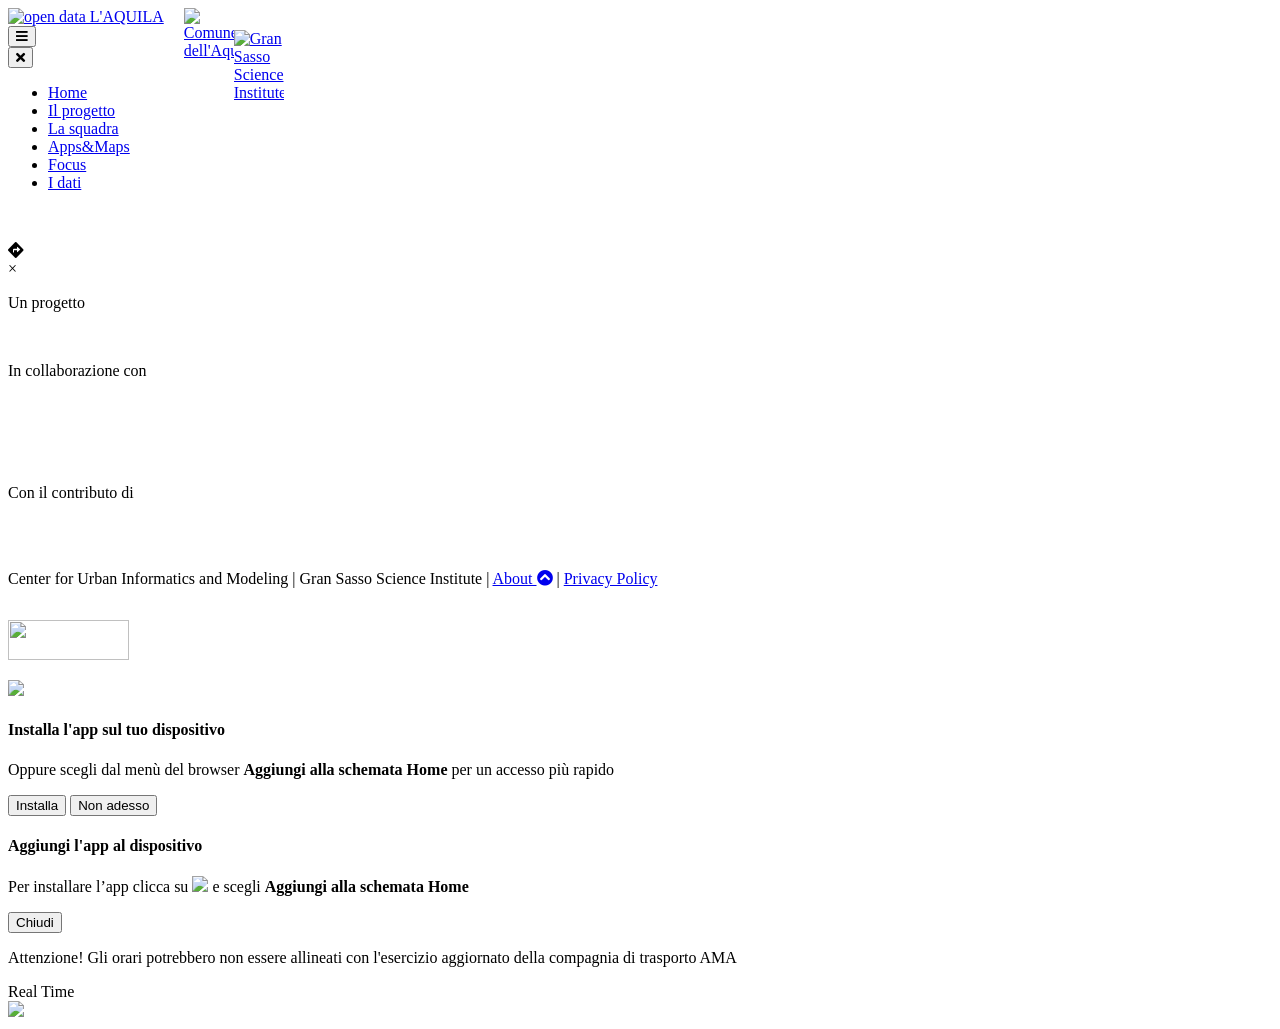
==== commit 6ac74f9c: "pwa modal # Merge: #	src/client/index.html" ====
--- a/src/client/index.html
+++ b/src/client/index.html
@@ -7,7 +7,48 @@
 
 <head>
 <title>Infomobilità L'Aquila</title>
-  <!-- <base href="/infomobility/">  -->
+<base href="/infomobility/">
+
+  <link rel="manifest" href="manifest.json">
+  <meta name="theme-color" content="#009ddc">
+  <!-- For old IEs -->
+  <link rel="shortcut icon" href="./images/favicons-bus/favicon.ico" />
+
+  <!-- For new browsers - multisize ico  -->
+  <link rel="icon" type="image/x-icon" sizes="16x16 32x32" href="./images/favicons-bus/favicon.ico">
+
+  <!-- For iPad with high-resolution Retina display running iOS ≥ 7: -->
+  <link rel="apple-touch-icon" sizes="152x152" href="./images/favicons-bus/favicon-152-precomposed.png">
+
+  <!-- For iPad with high-resolution Retina display running iOS ≤ 6: -->
+  <link rel="apple-touch-icon" sizes="144x144" href="./images/favicons-bus/favicon-144-precomposed.png">
+
+  <!-- For iPhone with high-resolution Retina display running iOS ≥ 7: -->
+  <link rel="apple-touch-icon" sizes="120x120" href="./images/favicons-bus/favicon-120-precomposed.png">
+
+  <!-- For iPhone with high-resolution Retina display running iOS ≤ 6: -->
+  <link rel="apple-touch-icon" sizes="114x114" href="./images/favicons-bus/favicon-114-precomposed.png">
+
+  <!-- For iPhone 6+ -->
+  <link rel="apple-touch-icon" sizes="180x180" href="./images/favicons-bus/favicon-180-precomposed.png">
+
+  <!-- For first- and second-generation iPad: -->
+  <link rel="apple-touch-icon" sizes="72x72" href="./images/favicons-bus/favicon-72-precomposed.png">
+
+  <!-- For non-Retina iPhone, iPod Touch, and Android 2.1+ devices: -->
+  <link rel="apple-touch-icon" sizes="57x57" href="./images/favicons-bus/favicon-57.png">
+
+  <!-- For Old Chrome -->
+  <link rel="icon" sizes="32x32" href="./images/favicons-bus/favicon-32.png" >
+
+  <!-- For IE10 Metro -->
+  <meta name="msapplication-TileColor" content="#FFFFFF">
+  <meta name="msapplication-TileImage" content="./images/favicons-bus/favicon-144.png">
+  <meta name="theme-color" content="#ffffff">
+
+  <!-- Chrome for Android -->
+  <link rel="manifest" href="manifest.json">
+  <link rel="icon" sizes="192x192" href="./images/favicons-bus/favicon-192.png">
 
 <!--  Mobile Viewport Fix -->
 <meta name="viewport" content="width=device-width, initial-scale=1.0, maximum-scale=1.0, user-scalable=no" />
@@ -35,7 +76,13 @@
   <link rel="stylesheet" href="opendata/autoptimize.css" />
   <link rel="stylesheet" href="opendata/autoptimize_single.css" />
   <link rel="stylesheet" href="opendata/style.css" />
-
+  <script>
+    if ("serviceWorker" in navigator) {
+      navigator.serviceWorker.register("service-worker.js")
+              .then(() => console.log("Service Worker registrato"))
+              .catch((err) => console.error("Errore SW:", err));
+    }
+  </script>
 <!--Loads jquery, underscore, json2, momentjs and raphael makes 7 requests less-->
 <script src="//cdn.jsdelivr.net/g/jquery@1.9.1,underscorejs@1.4.2,json2@0.1,momentjs@1.7.2,raphael@2.1.2"></script>
 
@@ -52,7 +99,7 @@
 
 
 <!-- jquery-ui -->
-<script src="js/lib/jquery-ui/js/jquery-ui-1.9.1.custom.min.js"></script>
+<script src="js/lib/jquery-ui/js/jquery-ui-1.9.1.custom.js"></script>
 <script src="js/lib/jquery-ui/addons/jquery-ui-timepicker.js"></script>
 
 <script src="./js/lib/jquery-ui/i18n/jquery.ui.datepicker-sl.js"></script>
@@ -222,7 +269,7 @@
 
 <!-- load ICH templates and create the webapp at startup -->
 <script type="text/javascript" language="javascript">
-$(document).ready(function() {
+  $(document).ready(function() {
 
     // CHECK LAYOUT
 
@@ -950,6 +997,22 @@
 
 <div id="otp-spinner"><img src="images/spinner.gif"></div>
 
+<div id="installPwaModal" class="pwaModal">
+  <div class="modal-content">
+    <h4>Installa l'app sul tuo dispositivo</h4>
+    <p>Oppure scegli dal menù del browser <b>Aggiungi alla schemata Home</b> per un accesso più rapido</p>
+    <button id="installPwaButton">Installa</button>
+    <button class="closePwaModal">Non adesso</button>
+  </div>
+</div>
+<div id="addToHomeModal" class="pwaModal">
+  <div class="modal-content">
+    <h4>Aggiungi l'app al dispositivo</h4>
+    <p>Per installare l’app clicca su <img src="./images/share-apple.svg"> e scegli <b>Aggiungi alla schemata Home</b></p>
+    <button class="closePwaModal">Chiudi</button>
+  </div>
+</div>
+
 <script>
 
 </script>
@@ -961,8 +1024,47 @@
     return false;
   };*/
   var isMobile = navigator.userAgent.match(/(iPad)|(iPhone)|(iPod)|(android)|(webOS)/i)
+  var isApple = navigator.userAgent.match(/(iPad)|(iPhone)|(iPod)/i)
   //Collapsed = Open
+  let deferredPrompt, installPwaModal;
+  const isVisited = localStorage.getItem('visited')
+
+  window.addEventListener('beforeinstallprompt', (e) => {
+    e.preventDefault();
+    deferredPrompt = e;
+    installPwaModal = $("#installPwaModal")
+
+    if(isMobile && !isApple && !isVisited){
+      installPwaModal.fadeIn().css("display", "flex")
+      localStorage.setItem('visited', "true")
+    }
+
+  });
+
   $(document).ready(function(){
+      if(isApple && !isVisited){
+        $("#addToHomeModal").fadeIn().css("display", "flex")
+        localStorage.setItem('pwa', "true")
+      }
+      $("#installPwaButton").on('click', () => {
+        if (deferredPrompt) {
+          deferredPrompt.prompt();
+          deferredPrompt.userChoice.then((choiceResult) => {
+            if (choiceResult.outcome === 'accepted') {
+              console.log('Installed App');
+            } else {
+              console.log('refused');
+            }
+            deferredPrompt = null;
+          });
+        }
+        installPwaModal.hide();
+      })
+      $(".closePwaModal").on('click', function() {
+        $(this).closest(".pwaModal").hide()
+      });
+
+
     let footer_about = $("#opendata-footer-about");
     let screen_size_alert = $("#screen-size-alert");
     if(isMobile){
@@ -1081,6 +1183,7 @@
     /* */
 
     $("#show-footer-about").click(function(e){
+        e.preventDefault();
         if(footer_about.hasClass("footer-about-hidden")){
           footer_about.removeClass("footer-about-hidden")
           $(this).addClass("flip")
--- a/src/client/opendata/style.css
+++ b/src/client/opendata/style.css
@@ -50,6 +50,11 @@
 .align-center{
     right: 50%;
     transform: translateX(50%);
+}
+.text-overflow{
+    overflow: hidden;
+    white-space: nowrap;
+    text-overflow: ellipsis;
 }
 #map.leaflet-container{
     background: url(../images/blur_map.jpg);
@@ -252,6 +257,7 @@
     font-size: 16px;
     font-weight: 400;
     padding-left: 40px;
+    padding-bottom: 0;
     outline: none;
     -webkit-box-shadow: inset 0 1px 1px rgba(0,0,0,0.075);
     box-shadow: inset 0 1px 1px rgba(0,0,0,0.075);
@@ -366,14 +372,28 @@
     background: none;
     border-radius: 0;
     /*padding: 4px 0.5em;*/
-    padding: 8px 0.5em;
+    padding: 10px 0.5em;
     font-size: 0.9em;
     border: none;
+    overflow: hidden;
+    white-space: nowrap;
+    text-overflow: ellipsis;
 }
 .ui-autocomplete.ui-menu .ui-menu-item .ui-state-focus{
     background: #f6f6f6;
     margin: 0;
     border: none;
+}
+#otp-planner-optionsWidget .ui-autocomplete.ui-menu{
+    width: calc(90% - 27px) !important;
+}
+#otp-planner-optionsWidget .ui-autocomplete.ui-menu .geocoding-result-name{
+    font-weight: 600;
+    margin-right: 10px;
+}
+#otp-planner-optionsWidget .ui-autocomplete.ui-menu .geocoding-result-address{
+    color: #aaaaaa;
+    font-size: 0.9em;
 }
 #otp-planner-optionsWidget-modeSelector-widgets{
     margin-top: 10px;
@@ -518,7 +538,7 @@
     border-radius: 0;
 }
 #planner-itinWidget #planner-itinWidget-itinsAccord > h3.ui-accordion-header > div > .otp-itinsAccord-header-content{
-    padding-right: 65px;
+    padding-right: 50px;
 }
 .otp-itinsAccord-header-time{
     font-size: 14px;
@@ -695,18 +715,23 @@
 }
 .otp-itin-leg-endpointDesc{
     font-size: 1em;
-    border-left: 2px solid #f6f6f6;
+    /*border-left: 2px solid #f6f6f6;*/
     margin-left: 60px;
+    border: none;
 }
 .otp-itin-leg-endpointDescSub{
     font-size: 1em;
     border-left: 2px solid #f6f6f6;
     display: inline-block;
+    margin-left: 10px;
+}
+.otp-itin-leg-endpointDescSub > a {
+    padding: 10px 20px;
+}
+.otp-itin-leg-buffer{
+    /*border-left: 2px solid #f6f6f6;*/
     margin-left: 65px;
-}
-.otp-itin-leg-buffer{
-    border-left: 2px solid #f6f6f6;
-    margin-left: 65px;
+    border: none;
 }
 .otp-itin-leg-elapsedDesc{
     padding-top: 5px;
@@ -722,7 +747,7 @@
     background: #f6f6f6;
     color: #009AC8;
     font-size: 12px;
-    padding: 5px 15px;
+    padding: 10px 20px;
     border-radius: 5px;
 }
 .otp-itin-num-of-stops{
@@ -1135,10 +1160,9 @@
     font-size: 14px;
 }
 .live-button{
-    padding: 4px 10px;
-    /*background: #28a745;*/
-    background: #1DC389;
-    color: #fff;
+    padding: 13px 18px;
+    background: #fff;
+    color: #1DC389;
     border: 2px solid #1DC389;
     overflow: hidden;
     border-radius: 10px;
@@ -1148,21 +1172,25 @@
     font-size: 1.1em;
     top: -9px;
 }
+.live-button:hover{
+    background: #1DC389;
+    color: #fff;
+}
 .live-button.active{
     animation: button-blink 1s infinite alternate;
     -webkit-animation: button-blink 1s infinite alternate;
 }
 .live-button.active:after{
-    background: #fff;
+    background: #1DC389;
+    color: #fff;
     position: absolute;
     top: 0;
     content: 'STOP';
     font-size: 1em;
-    color: #28a745;
     left: 0;
     right: 0;
     bottom: 0;
-    padding: 5px 0 5px 7px;
+    padding: 13px 18px;
 }
 #show-route-live-button.live-button.active:after{
     content: none;
@@ -1361,6 +1389,44 @@
     margin-bottom: 5px;
 }
 
+.pwaModal {
+    display: none;
+    position: fixed;
+    top: 0;
+    left: 0;
+    width: 100%;
+    height: 100%;
+    background: rgba(255, 255, 255, 0.5);
+    justify-content: center;
+    align-items: center;
+    z-index: 9999999999;
+}
+.pwaModal .modal-content {
+    padding: 20px;
+    border-radius: 13px;
+    text-align: center;
+    max-width: 80%;
+    margin: auto;
+    box-shadow: 0 8px 20px rgba(0, 0, 0, 0.25);
+    border: none;
+}
+.pwaModal h4 {
+    color: #009ddc;
+}
+.pwaModal button {
+    margin: 10px;
+    padding: 10px 20px;
+    border-radius: 8px;
+    border: none;
+}
+#installPwaModal .closePwaModal {
+    background: transparent;
+    color: #009ddc;
+}
+.pwaModal img {
+    width: 30px;
+}
+
 /* MOBILE */
 @media (max-width: 300px), (max-height: 544px) {
     #overlay-screen-size-alert {
@@ -1440,7 +1506,7 @@
         display: none !important;
     }
     .fl-page-nav-toggle-icon.fl-page-nav-toggle-visible-medium-mobile .fl-page-nav .navbar-toggle {
-        top: 30px;
+        top: 35px;
     }
     #opendata-footer{
         display: none;
@@ -1463,8 +1529,13 @@
         bottom: 20px;
         width: 92%;
     }
+    #planner-itinWidget .otp-itinsWidget-footer{
+        margin-bottom: 50px;
+    }
+    #planner-itinWidget .otp-itinsWidget-footer .ui-button{
+        font-size: 16px;
+    }
     #otp-planner-optionsWidget-locSelector-reverseButton-div{
-        top: 12px !important;
         right: 5% !important;
     }
     #otp-planner-optionsWidget-locSelector-collapseButton-div{
@@ -1707,6 +1778,9 @@
     #otp-planner-optionsWidget-bannedRoutes-selectorWidget .otp-preferredRoutesSelectorWidget-middle > br {
         display: none;
     }
+    .ui-autocomplete.ui-menu{
+        width: calc(90% - 27px) !important;
+    }
 }
 
 @keyframes hidden-animation {
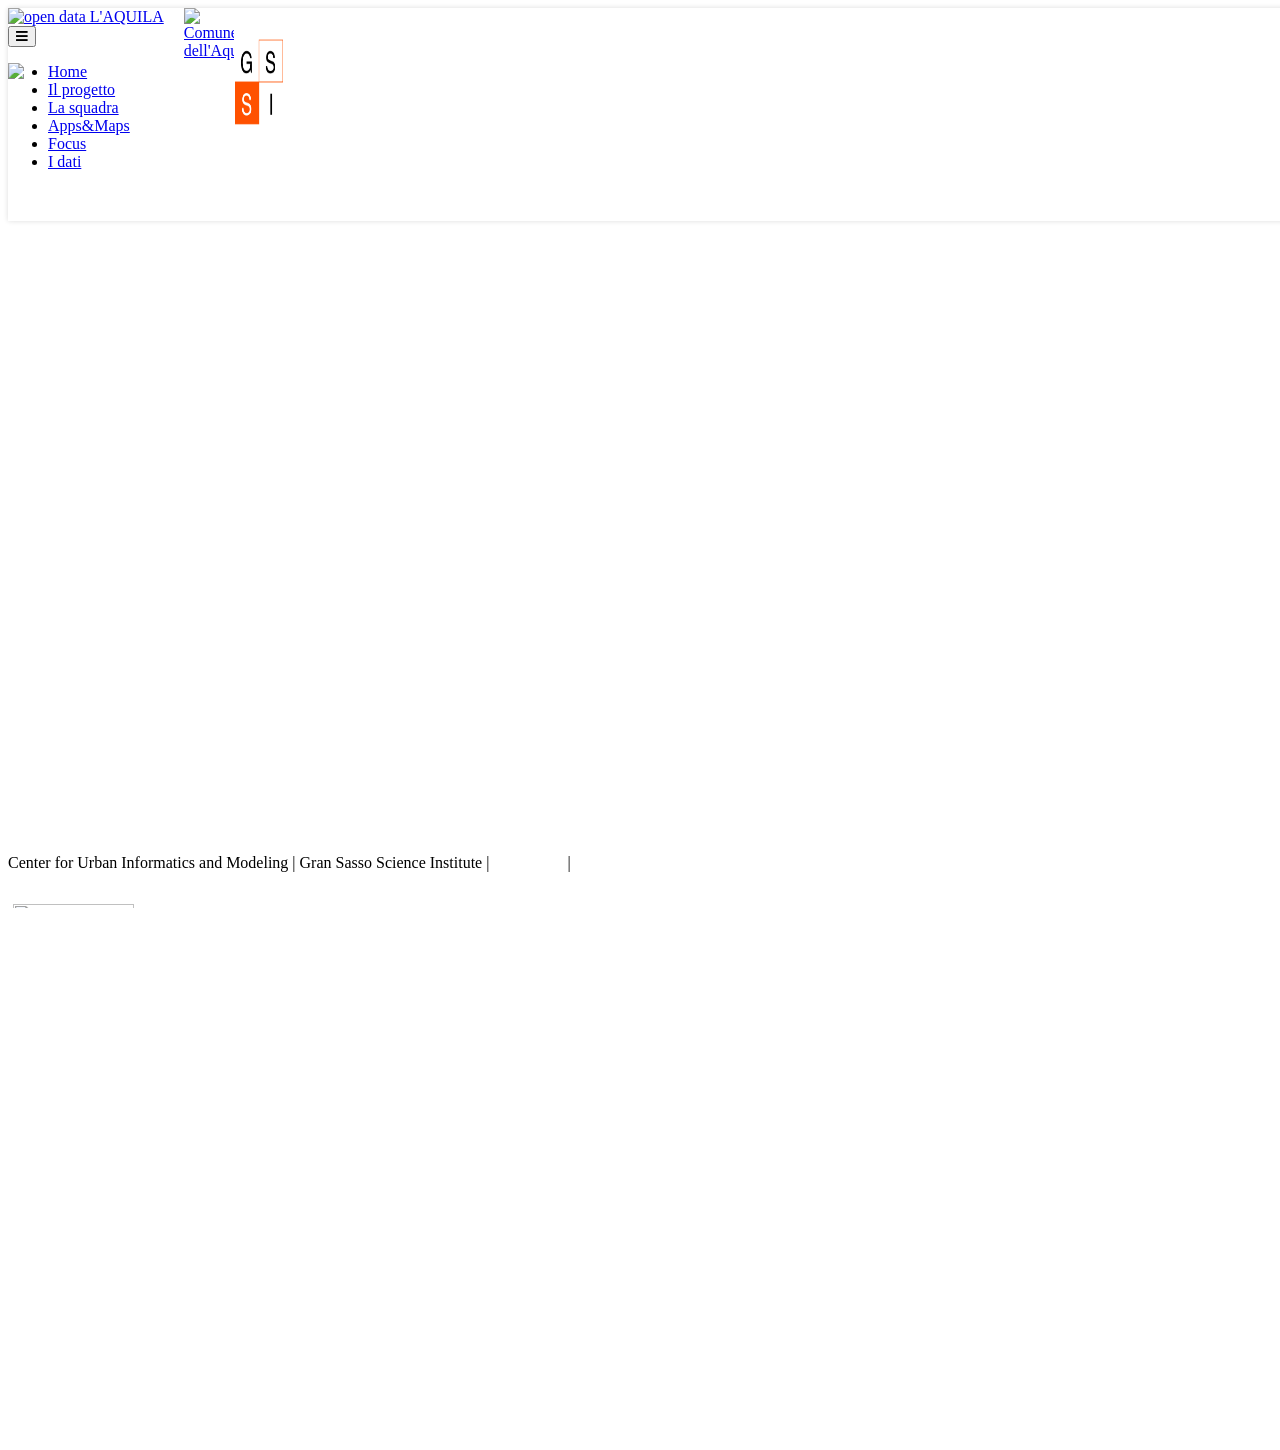
==== commit 10097779: "pwa modal" ====
--- a/src/client/index.html
+++ b/src/client/index.html
@@ -7,8 +7,7 @@
 
 <head>
 <title>Infomobilità L'Aquila</title>
-<base href="/infomobility/">
-
+  <!-- <base href="/infomobility/">  -->
   <link rel="manifest" href="manifest.json">
   <meta name="theme-color" content="#009ddc">
   <!-- For old IEs -->
@@ -49,7 +48,6 @@
   <!-- Chrome for Android -->
   <link rel="manifest" href="manifest.json">
   <link rel="icon" sizes="192x192" href="./images/favicons-bus/favicon-192.png">
-
 <!--  Mobile Viewport Fix -->
 <meta name="viewport" content="width=device-width, initial-scale=1.0, maximum-scale=1.0, user-scalable=no" />
 <meta http-equiv="Content-Type" content="text/html; charset=UTF-8" />
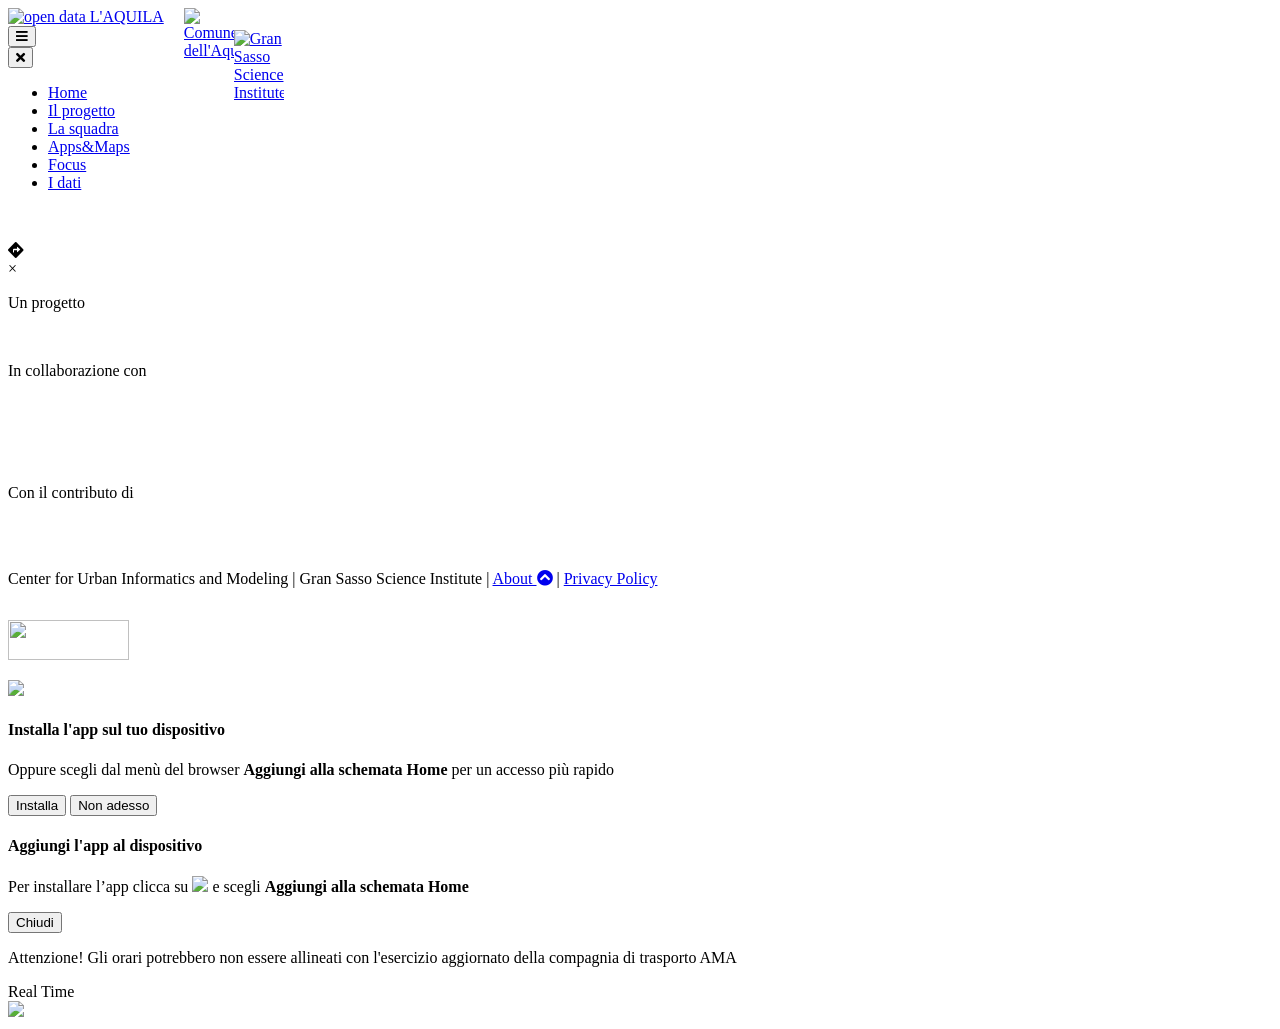
==== commit 94dcc3d0: "check if app is running standalone to show pwa modal" ====
--- a/src/client/index.html
+++ b/src/client/index.html
@@ -7,7 +7,8 @@
 
 <head>
 <title>Infomobilità L'Aquila</title>
-  <!-- <base href="/infomobility/">  -->
+<base href="/infomobility/">
+
   <link rel="manifest" href="manifest.json">
   <meta name="theme-color" content="#009ddc">
   <!-- For old IEs -->
@@ -48,6 +49,7 @@
   <!-- Chrome for Android -->
   <link rel="manifest" href="manifest.json">
   <link rel="icon" sizes="192x192" href="./images/favicons-bus/favicon-192.png">
+
 <!--  Mobile Viewport Fix -->
 <meta name="viewport" content="width=device-width, initial-scale=1.0, maximum-scale=1.0, user-scalable=no" />
 <meta http-equiv="Content-Type" content="text/html; charset=UTF-8" />
@@ -1023,6 +1025,8 @@
   };*/
   var isMobile = navigator.userAgent.match(/(iPad)|(iPhone)|(iPod)|(android)|(webOS)/i)
   var isApple = navigator.userAgent.match(/(iPad)|(iPhone)|(iPod)/i)
+  const isStandalone = window.matchMedia('(display-mode: standalone)').matches || (window.navigator.standalone === true);
+  const isNotInIframe = window.self === window.top;
   //Collapsed = Open
   let deferredPrompt, installPwaModal;
   const isVisited = localStorage.getItem('visited')
@@ -1032,7 +1036,7 @@
     deferredPrompt = e;
     installPwaModal = $("#installPwaModal")
 
-    if(isMobile && !isApple && !isVisited){
+    if(isMobile && !isApple && !isVisited && !isStandalone && isNotInIframe){
       installPwaModal.fadeIn().css("display", "flex")
       localStorage.setItem('visited', "true")
     }
@@ -1040,7 +1044,7 @@
   });
 
   $(document).ready(function(){
-      if(isApple && !isVisited){
+      if(isApple && !isVisited && !isStandalone && isNotInIframe){
         $("#addToHomeModal").fadeIn().css("display", "flex")
         localStorage.setItem('pwa', "true")
       }
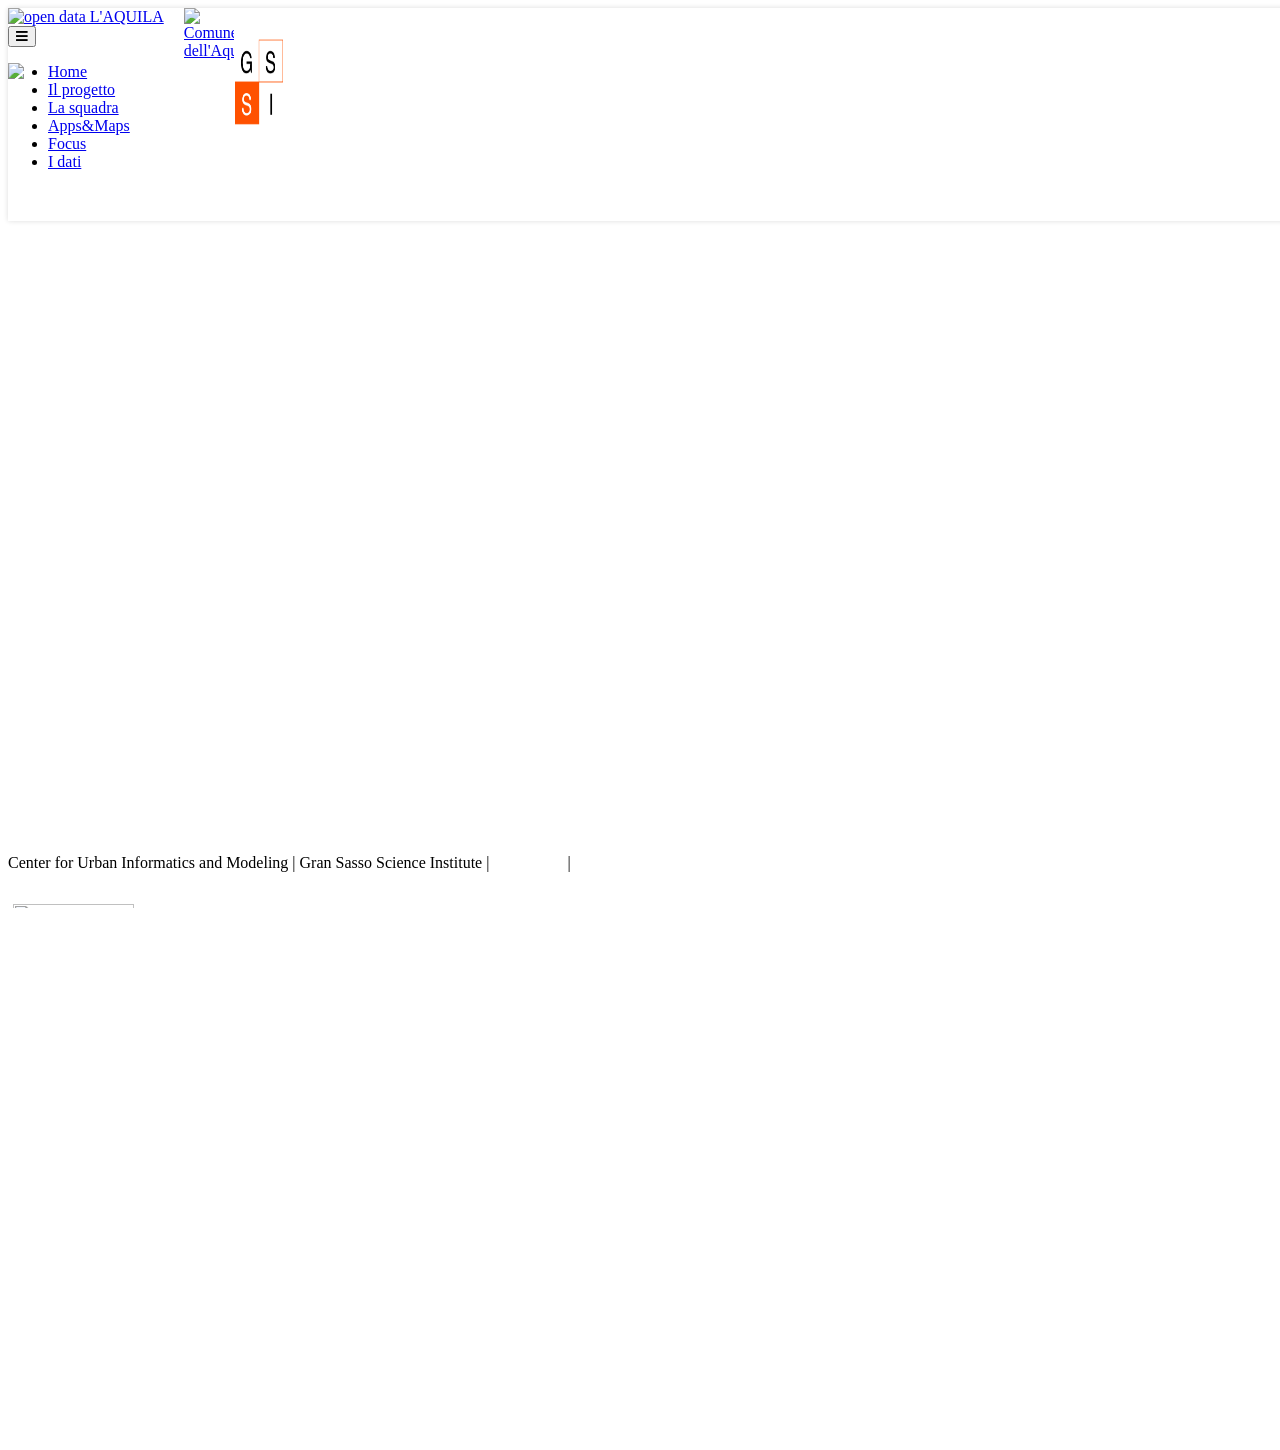
==== commit 9ad642bd: "check if app is running standalone to show pwa modal" ====
--- a/src/client/index.html
+++ b/src/client/index.html
@@ -7,8 +7,7 @@
 
 <head>
 <title>Infomobilità L'Aquila</title>
-<base href="/infomobility/">
-
+  <!-- <base href="/infomobility/">  -->
   <link rel="manifest" href="manifest.json">
   <meta name="theme-color" content="#009ddc">
   <!-- For old IEs -->
@@ -49,7 +48,6 @@
   <!-- Chrome for Android -->
   <link rel="manifest" href="manifest.json">
   <link rel="icon" sizes="192x192" href="./images/favicons-bus/favicon-192.png">
-
 <!--  Mobile Viewport Fix -->
 <meta name="viewport" content="width=device-width, initial-scale=1.0, maximum-scale=1.0, user-scalable=no" />
 <meta http-equiv="Content-Type" content="text/html; charset=UTF-8" />
